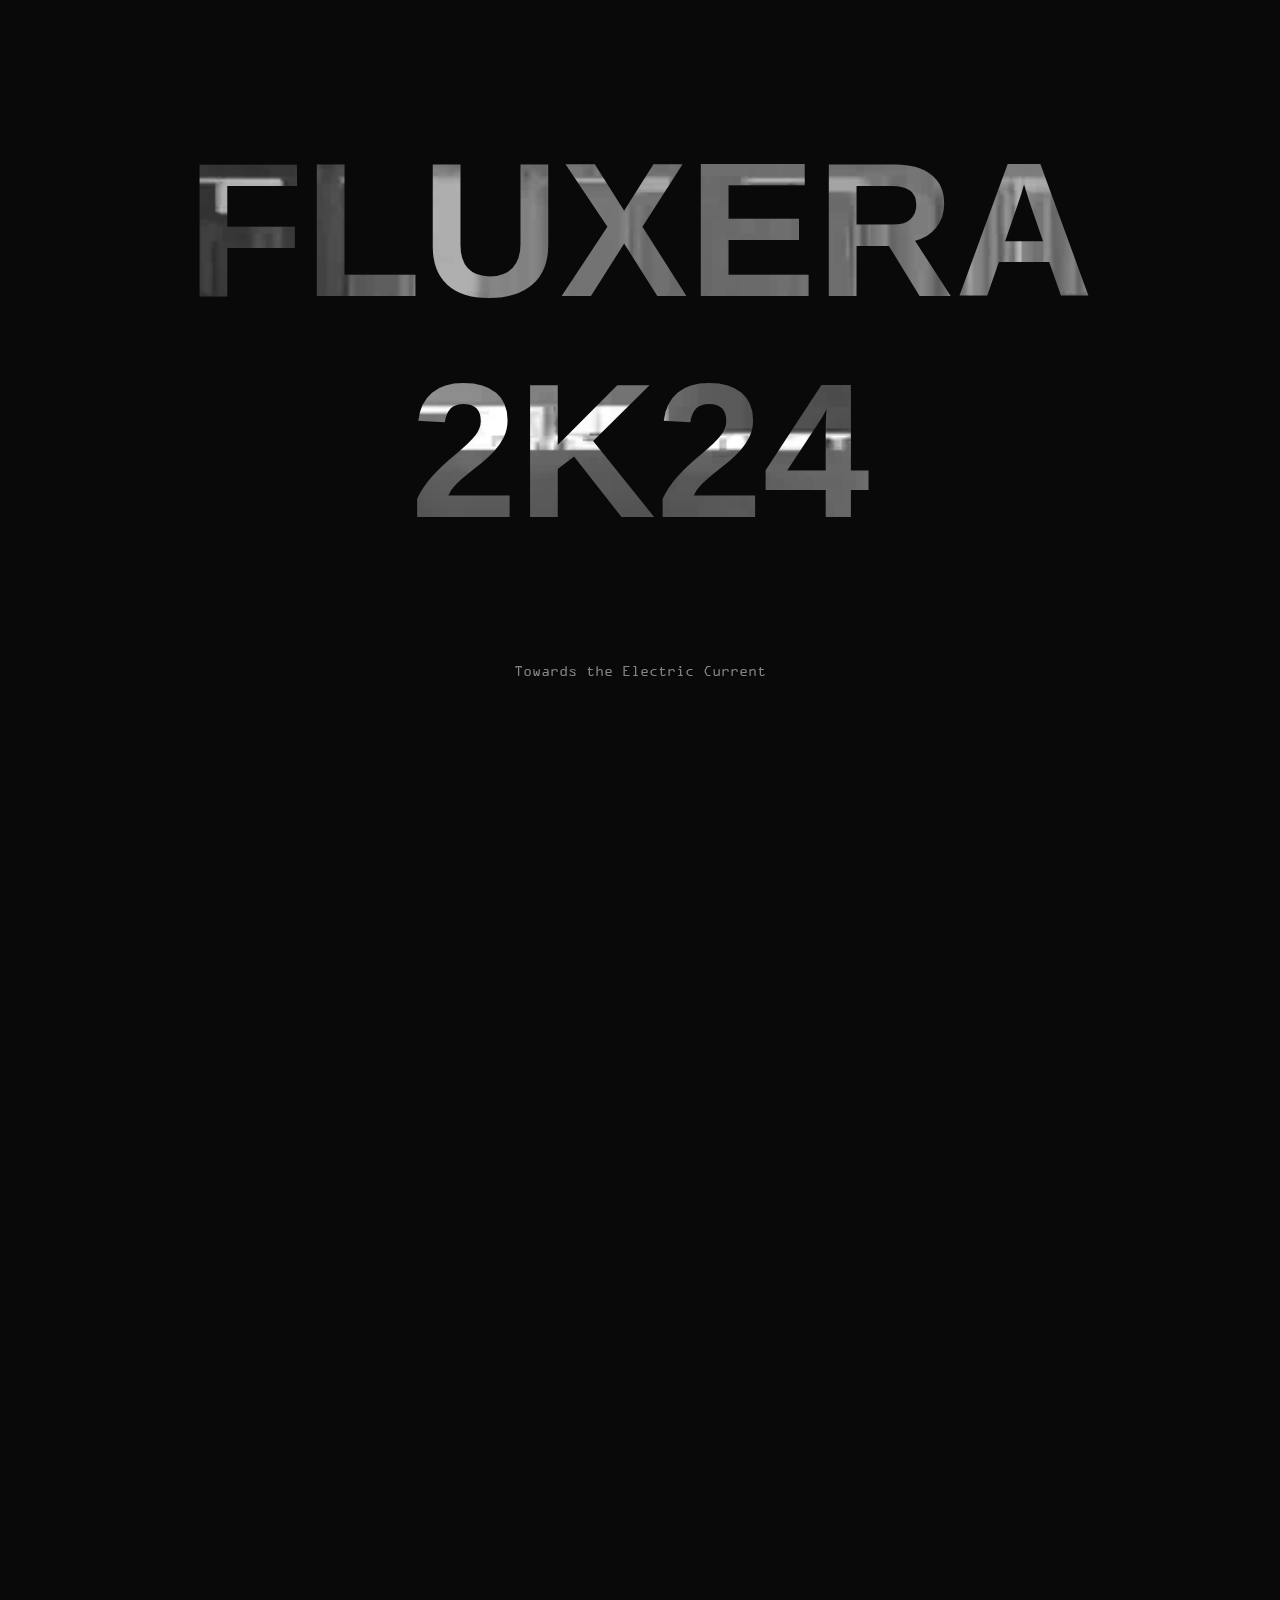
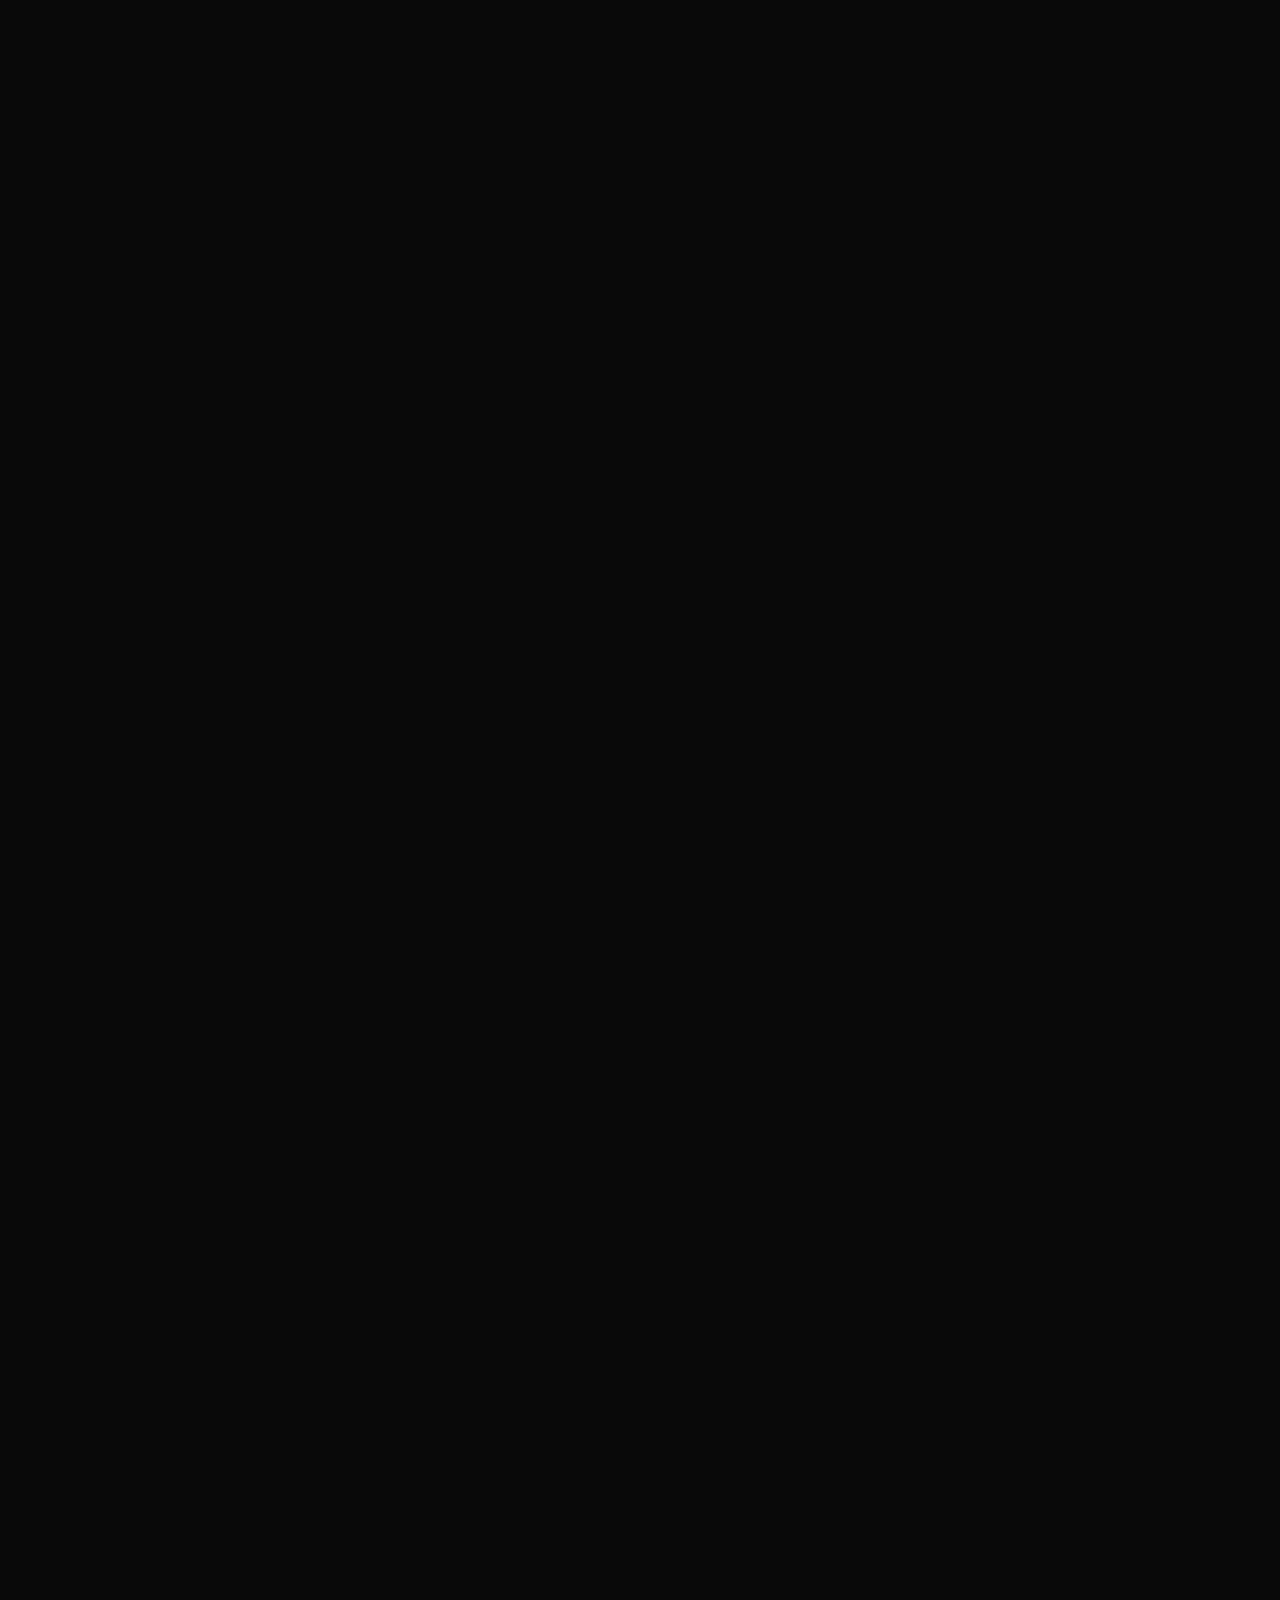
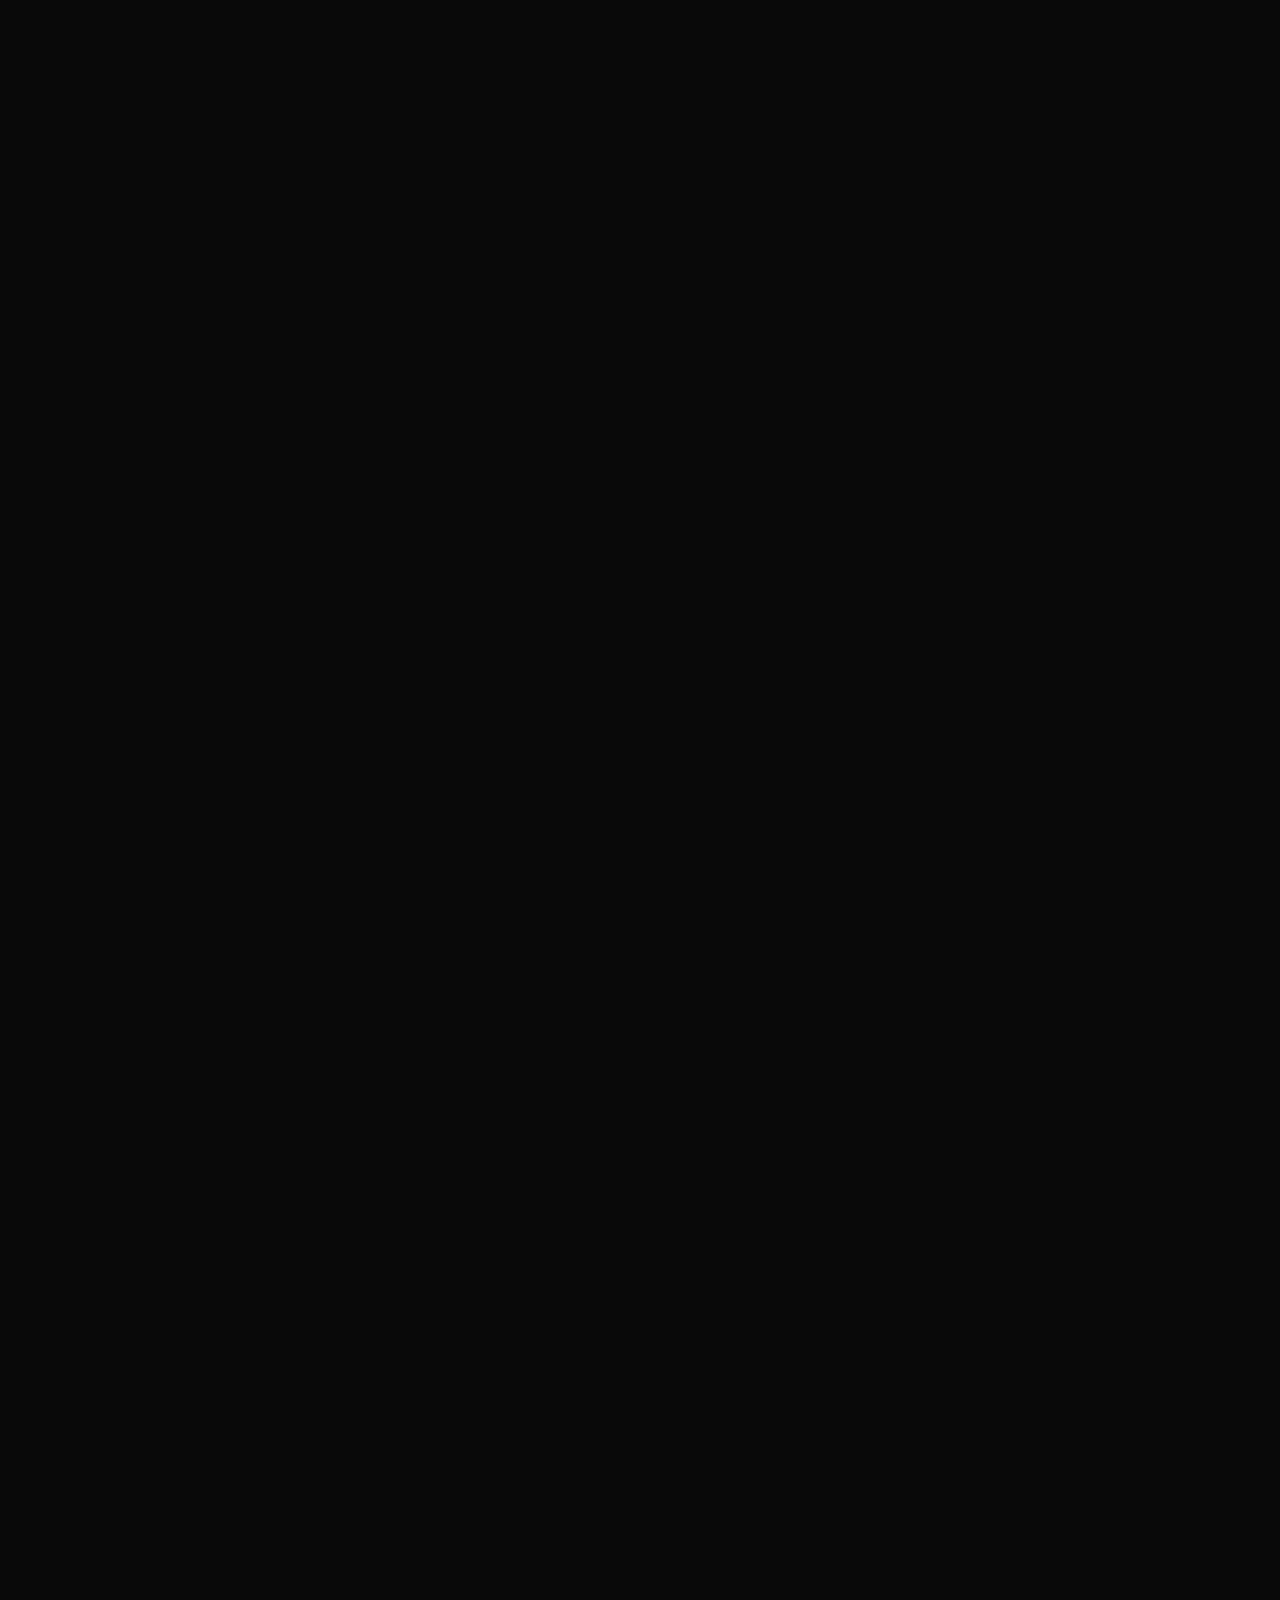
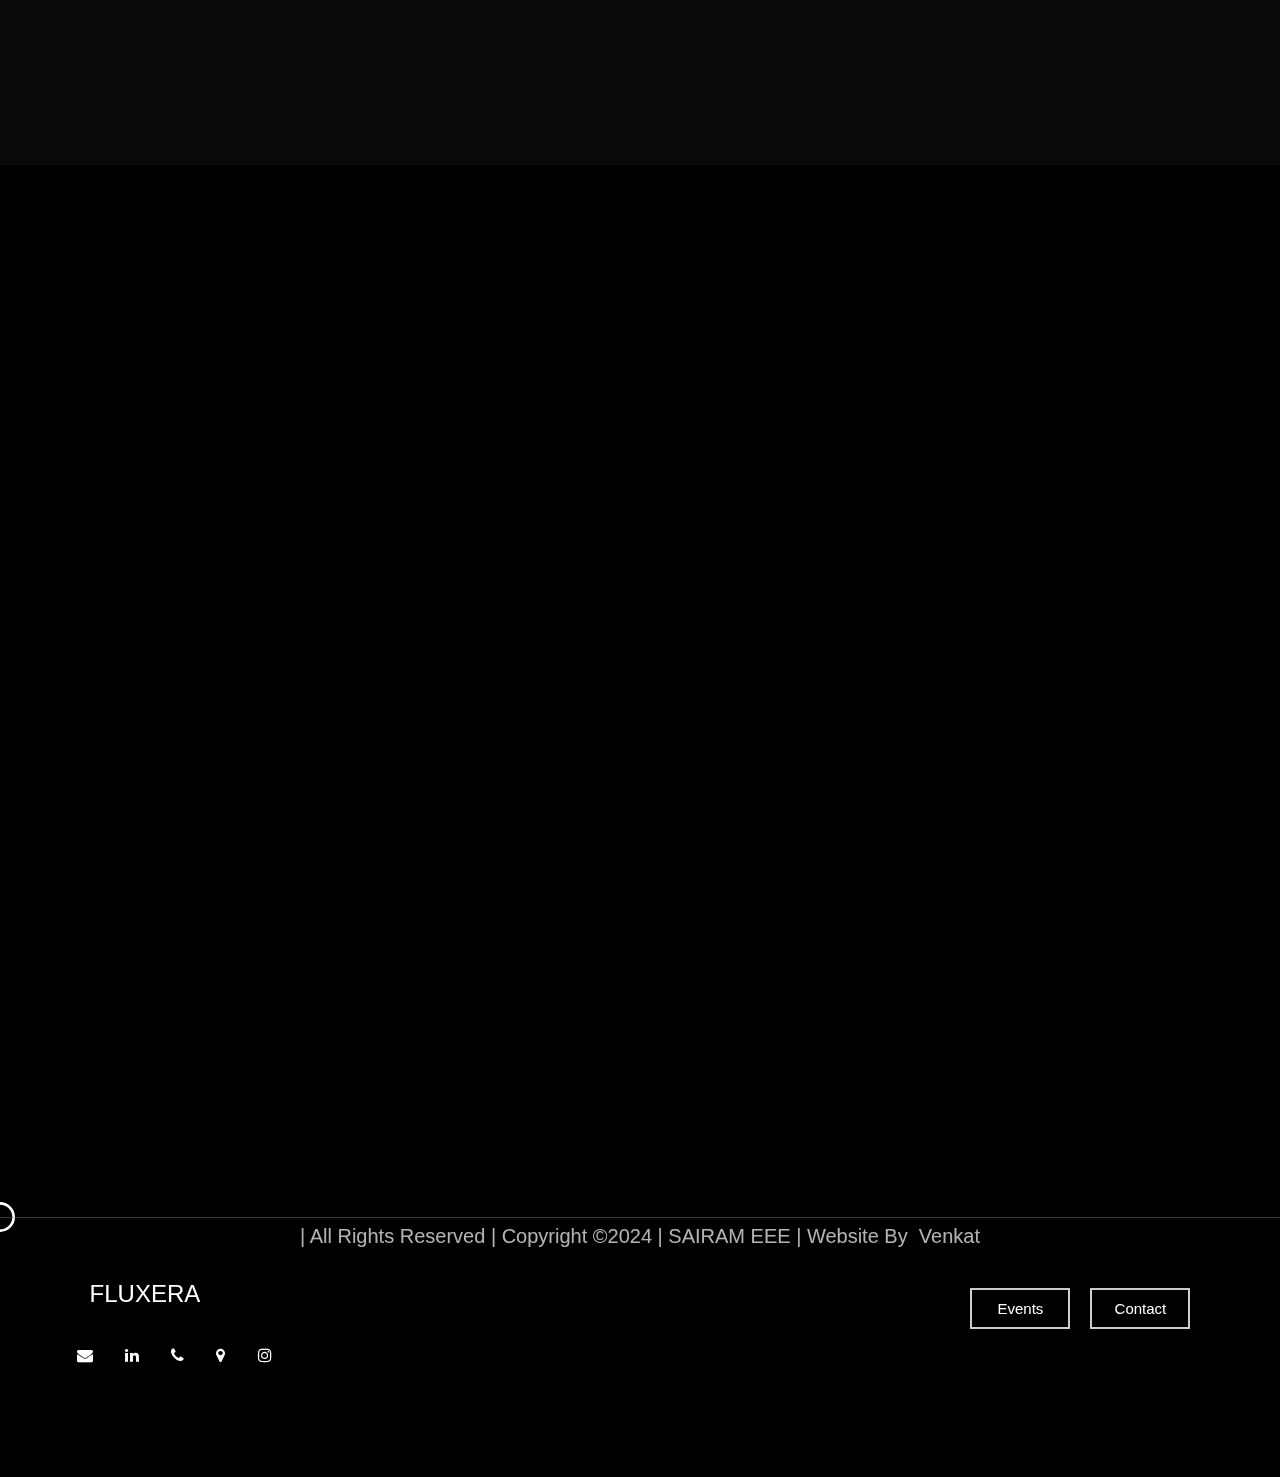
==== index.html @ 892f2ccd "Update index.html" ====
<!DOCTYPE html> 

<html lang="en">
  <meta charset="UTF-8">
  <meta http-equiv="Content-Type" content="text/html; charset=utf-8">
  <title>FLUXERA</title>
  <meta name="viewport" content="width=device-width, initial-scale=1.0, minimum-scale=1.0, maximum-scale=1.0, user-scalable=no">
  <link rel="icon" type="image/png" href="./SIMP.png" sizes="32x32">
<meta property="og:type" content="website" />
<meta property="og:image:type" content="image/png">
<meta property="og:image:width" content="300">
<meta property="og:image:height" content="200">
<meta property="og:updated_time" content="2022-05-05T23:10:58-06:00" />
<link href="https://fonts.googleapis.com/css2?family=Dancing+Script:wght@700&display=swap" rel="stylesheet">
<link href="https://fonts.googleapis.com/css2?family=Lobster:wght@700&display=swap" rel="stylesheet">
<link href="https://fonts.googleapis.com/css2?family=Comfortaa:wght@700&display=swap" rel="stylesheet">
<link href="https://fonts.googleapis.com/css2?family=Indie+Flower:wght@700&display=swap" rel="stylesheet">
<link href="https://fonts.googleapis.com/css2?family=Permanent+Marker:wght@700&display=swap" rel="stylesheet">
<link href="https://fonts.googleapis.com/css2?family=Great+Vibes:wght@700&display=swap" rel="stylesheet">
<link href="https://fonts.googleapis.com/css2?family=Satisfy:wght@700&display=swap" rel="stylesheet">
<link href="https://fonts.googleapis.com/css2?family=Pacifico:wght@700&display=swap" rel="stylesheet">
<link href="https://fonts.googleapis.com/css2?family=Cookie:wght@700&display=swap" rel="stylesheet">
<link href="https://fonts.googleapis.com/css2?family=Courgette:wght@700&display=swap" rel="stylesheet">
<link href="https://fonts.googleapis.com/css2?family=Caveat:wght@700&display=swap" rel="stylesheet">
<link href="https://fonts.googleapis.com/css2?family=Architects+Daughter:wght@700&display=swap" rel="stylesheet">
<link href="https://fonts.googleapis.com/css2?family=Shadows+Into+Light:wght@700&display=swap" rel="stylesheet">
<link href="https://fonts.googleapis.com/css2?family=Bangers:wght@700&display=swap" rel="stylesheet">
<link href="https://fonts.googleapis.com/css2?family=Fredoka+One:wght@700&display=swap" rel="stylesheet">
<link href="https://fonts.googleapis.com/css2?family=Chewy:wght@700&display=swap" rel="stylesheet">
<link href="https://fonts.googleapis.com/css2?family=Sacramento:wght@700&display=swap" rel="stylesheet">
<link href="https://fonts.googleapis.com/css2?family=Amatic+SC:wght@700&display=swap" rel="stylesheet">
<link href="https://fonts.googleapis.com/css2?family=Kaushan+Script:wght@700&display=swap" rel="stylesheet">
<link href="https://fonts.googleapis.com/css2?family=Merienda:wght@700&display=swap" rel="stylesheet">
</span>


  <head>

    <script src="https://ajax.googleapis.com/ajax/libs/jquery/3.5.1/jquery.min.js"></script>

    <link rel="stylesheet" href="./style_2.css" />
    
    <link href="https://unpkg.com/aos@2.3.1/dist/aos.css" rel="stylesheet">
    <script src="https://unpkg.com/aos@2.3.1/dist/aos.js"></script>

    <link rel="stylesheet" href="./font-awesome.min.css" ><link
    rel="stylesheet"
    href="https://stackpath.bootstrapcdn.com/font-awesome/4.7.0/css/font-awesome.min.css"
  />
  <script src="./baffle.min.js"></script>


 
<script async src="https://www.googletagmanager.com/gtag/js?id=G-BJW100YW4T"></script>
<script>
  
  function gtag(){dataLayer.push(arguments);}
  gtag('js', new Date());
  gtag('config', 'G-BJW100YW4T');
</script>


  </head>

  


<body>
  <script>

    var loading_var = "What The Heck Are You Doing ?!";
    console.log(loading_var);

    setTimeout(() => {
    document.querySelector(".nloader").style.opacity = "0";
    document.querySelector(".nlder").style.opacity = "0";

    document.querySelector(".nlder").style.zIndex = "-45";
    document.querySelector(".nloader").style.zIndex = "-45";
  }, 1500);

  </script>

  <header>
    <div class="top-rectangle-box" id="top-rectangle-box">
      <div class="top-rectangle-box-content">
        <div class="header-container" id="header-container"> 
          
            <a class="logo" href="#">
              <svg id="loid" class="yom hamburger toggler svg3" viewBox="0 0 160 127" xmlns="http://www.w3.org/2000/svg">
                <defs>
                  <filter id="filter0_d_29_6" x="0.5" y="0.5" width="159" height="126.032" filterUnits="userSpaceOnUse" color-interpolation-filters="sRGB">
                    <feFlood flood-opacity="0" result="BackgroundImageFix"/>
                    <feColorMatrix in="SourceAlpha" type="matrix" values="0 0 0 0 0 0 0 0 0 0 0 0 0 0 0 0 0 0 127 0" result="hardAlpha"/>
                    <feOffset dx="3" dy="5"/>
                    <feGaussianBlur stdDeviation="2.5"/>
                    <feComposite in2="hardAlpha" operator="out"/>
                    <feColorMatrix type="matrix" values="0 0 0 0 0 0 0 0 0 0 0 0 0 0 0 0 0 0 0.25 0"/>
                    <feBlend mode="normal" in2="BackgroundImageFix" result="effect1_dropShadow_29_6"/>
                    <feBlend mode="normal" in="SourceGraphic" in2="effect1_dropShadow_29_6" result="shape"/>
                  </filter>
                </defs>
              </svg>
            </a>
            
            <a class="cenl" id="logo_id">FLUXERA</a>
            </a>
          </div>
        </div>
      </div>
    </div>
    
    
  </header>
<section>
  <div class="blurbg" id="blurbg" onclick="cls_b()"></div>
  <div class="cover" id="cover">
    <svg class="svg1" viewBox="0 0 598 208" xmlns="http://www.w3.org/2000/svg" style="display: none;">
      <path d="M65.7872 200.104L63.5027 205.652L63.5378 205.667L63.573 205.68L65.7872 200.104ZM31.5152 177.928L27.3157 182.213L27.3369 182.234L27.3583 182.255L31.5152 177.928ZM8.76324 145.096L3.23975 147.439L3.26133 147.49L3.28385 147.541L8.76324 145.096ZM8.76324 63.304L3.27012 60.8904L3.26137 60.9103L3.25276 60.9303L8.76324 63.304ZM31.8032 30.184L27.6463 25.8574L27.6463 25.8574L31.8032 30.184ZM65.7872 8.29599L68.0299 13.8611L68.0509 13.8527L68.0717 13.8441L65.7872 8.29599ZM140.091 4.83998L141.796 -0.912803L141.796 -0.912805L140.091 4.83998ZM168.891 17.8L165.691 22.8755L165.716 22.891L165.741 22.9062L168.891 17.8ZM191.931 37.96L196.152 42.2243L200 38.4156L196.605 34.1979L191.931 37.96ZM163.707 65.896L159.041 69.6683L163.213 74.8275L167.928 70.1603L163.707 65.896ZM138.363 45.448L135.724 50.8364L135.745 50.8468L135.767 50.8571L138.363 45.448ZM82.4912 43.72L84.7893 49.2625L84.8465 49.2387L84.9032 49.2139L82.4912 43.72ZM62.0432 57.544L66.2859 61.7866L66.3207 61.7519L66.3549 61.7165L62.0432 57.544ZM48.5072 78.28L54.0497 80.5781L54.0594 80.5547L54.0689 80.5311L48.5072 78.28ZM48.5072 130.12L42.9456 132.371L42.9551 132.395L42.9648 132.418L48.5072 130.12ZM62.3312 150.856L58.0886 155.099L58.1234 155.133L58.1587 155.168L62.3312 150.856ZM83.0672 164.392L80.7692 169.934L80.7926 169.944L80.8161 169.954L83.0672 164.392ZM138.939 162.664L141.532 168.075L141.532 168.075L138.939 162.664ZM163.419 143.656L167.639 139.391L163.067 134.867L158.871 139.743L163.419 143.656ZM190.779 170.728L195.407 174.546L198.896 170.318L194.999 166.463L190.779 170.728ZM168.027 190.6L171.227 195.676L171.227 195.676L168.027 190.6ZM139.227 203.56L140.861 209.333L140.897 209.323L140.932 209.313L139.227 203.56ZM107.835 201.88C93.5668 201.88 80.3072 199.414 68.0014 194.528L63.573 205.68C77.3793 211.162 92.1517 213.88 107.835 213.88V201.88ZM68.0717 194.556C55.6828 189.455 44.9006 182.468 35.6722 173.601L27.3583 182.255C37.7139 192.204 49.7797 200.001 63.5027 205.652L68.0717 194.556ZM35.7148 173.643C26.6624 164.771 19.5087 154.455 14.2426 142.651L3.28385 147.541C9.15378 160.697 17.1681 172.269 27.3157 182.213L35.7148 173.643ZM14.2867 142.753C9.24381 130.866 6.69924 118.036 6.69924 104.2H-5.30076C-5.30076 119.548 -2.46933 133.982 3.23975 147.439L14.2867 142.753ZM6.69924 104.2C6.69924 90.1598 9.24815 77.3442 14.2737 65.6777L3.25276 60.9303C-2.47367 74.2238 -5.30076 88.6721 -5.30076 104.2H6.69924ZM14.2564 65.7176C19.5147 53.7504 26.7456 43.3639 35.9602 34.5106L27.6463 25.8574C17.2769 35.8201 9.14778 47.5136 3.27012 60.8904L14.2564 65.7176ZM35.9602 34.5106C45.1872 25.6455 55.8618 18.7647 68.0299 13.8611L63.5446 2.73088C49.9847 8.1953 38.0033 15.9065 27.6463 25.8574L35.9602 34.5106ZM68.0717 13.8441C80.3598 8.78427 93.5948 6.23199 107.835 6.23199V-5.76801C92.1237 -5.76801 77.3267 -2.94429 63.5027 2.74792L68.0717 13.8441ZM107.835 6.23199C118.411 6.23199 128.588 7.68959 138.387 10.5928L141.796 -0.912805C130.858 -4.15361 119.531 -5.76801 107.835 -5.76801V6.23199ZM138.387 10.5928C148.247 13.5142 157.341 17.6111 165.691 22.8755L172.091 12.7244C162.778 6.85292 152.672 2.30977 141.796 -0.912803L138.387 10.5928ZM165.741 22.9062C174.213 28.1338 181.37 34.4073 187.257 41.722L196.605 34.1979C189.821 25.7687 181.618 18.6021 172.042 12.6938L165.741 22.9062ZM187.71 33.6956L159.486 61.6317L167.928 70.1603L196.152 42.2243L187.71 33.6956ZM168.373 62.1237C160.568 52.4703 151.432 45.0658 140.96 40.0389L135.767 50.8571C144.494 55.0462 152.254 61.2737 159.041 69.6683L168.373 62.1237ZM141.002 40.0596C130.736 35.0311 119.652 32.536 107.835 32.536V44.536C117.906 44.536 127.175 46.6489 135.724 50.8364L141.002 40.0596ZM107.835 32.536C98.023 32.536 88.7492 34.4198 80.0793 38.2261L84.9032 49.2139C91.9773 46.1081 99.5995 44.536 107.835 44.536V32.536ZM80.1932 38.1775C71.5858 41.7464 64.0787 46.8128 57.7316 53.3715L66.3549 61.7165C71.5277 56.3712 77.6527 52.2215 84.7893 49.2625L80.1932 38.1775ZM57.8006 53.3014C51.434 59.668 46.4905 67.2707 42.9456 76.0288L54.0689 80.5311C57.0519 73.1613 61.1325 66.94 66.2859 61.7866L57.8006 53.3014ZM42.9648 75.9819C39.3687 84.6547 37.6112 94.0856 37.6112 104.2H49.6112C49.6112 95.4984 51.1177 87.6493 54.0497 80.5781L42.9648 75.9819ZM37.6112 104.2C37.6112 114.141 39.3751 123.55 42.9456 132.371L54.0689 127.869C51.1113 120.562 49.6112 112.691 49.6112 104.2H37.6112ZM42.9648 132.418C46.5265 141.008 51.5729 148.583 58.0886 155.099L66.5739 146.613C61.1856 141.225 57.016 134.976 54.0497 127.822L42.9648 132.418ZM58.1587 155.168C64.6684 161.467 72.221 166.39 80.7692 169.934L85.3653 158.85C78.1694 155.866 71.8981 151.765 66.5038 146.544L58.1587 155.168ZM80.8161 169.954C89.6517 173.53 99.159 175.288 109.275 175.288V163.288C100.576 163.288 92.6108 161.782 85.3184 158.83L80.8161 169.954ZM109.275 175.288C120.702 175.288 131.479 172.892 141.532 168.075L136.347 157.253C127.967 161.268 118.969 163.288 109.275 163.288V175.288ZM141.532 168.075C151.545 163.277 160.358 156.412 167.967 147.569L158.871 139.743C152.272 147.412 144.766 153.219 136.347 157.253L141.532 168.075ZM159.199 147.921L186.559 174.993L194.999 166.463L167.639 139.391L159.199 147.921ZM186.151 166.91C180.241 174.074 173.146 180.28 164.827 185.524L171.227 195.676C180.573 189.784 188.646 182.742 195.407 174.546L186.151 166.91ZM164.827 185.524C156.477 190.789 147.383 194.886 137.523 197.807L140.932 209.313C151.808 206.09 161.914 201.547 171.227 195.676L164.827 185.524ZM137.593 197.787C127.958 200.514 118.044 201.88 107.835 201.88V213.88C119.13 213.88 130.145 212.366 140.861 209.333L137.593 197.787ZM249.398 198.952L247.194 204.532L247.224 204.544L247.254 204.556L249.398 198.952ZM207.926 173.032L203.237 169.289L199.749 173.659L203.863 177.446L207.926 173.032ZM231.83 143.08L235.766 138.551L231.043 134.448L227.141 139.337L231.83 143.08ZM265.526 165.544L263.081 171.023L263.139 171.049L263.198 171.074L265.526 165.544ZM321.974 169.576L323.764 175.303L323.845 175.278L323.925 175.25L321.974 169.576ZM336.086 160.648L331.627 156.634L331.57 156.697L331.515 156.762L336.086 160.648ZM333.782 131.272L330.124 136.028L330.183 136.073L330.242 136.116L333.782 131.272ZM308.15 122.344L309.182 116.433L309.171 116.431L308.15 122.344ZM268.118 115.432L269.139 109.519L269.128 109.517L269.116 109.515L268.118 115.432ZM228.95 97.288L224.619 101.439L224.641 101.463L224.663 101.486L228.95 97.288ZM225.206 29.032L220.31 25.5639L220.286 25.5982L220.262 25.6328L225.206 29.032ZM252.566 8.008L254.842 13.5598L254.864 13.5506L254.887 13.5412L252.566 8.008ZM338.966 8.008L337.024 13.685L337.036 13.6888L337.047 13.6927L338.966 8.008ZM378.134 28.744L382.999 32.2569L386.385 27.5683L381.824 24.0122L378.134 28.744ZM355.67 59.848L352.029 64.6166L356.927 68.3566L360.535 63.3609L355.67 59.848ZM259.478 46.6L254.994 42.6138L254.987 42.622L254.979 42.6303L259.478 46.6ZM261.782 72.808L258.085 77.533L258.15 77.5839L258.216 77.6331L261.782 72.808ZM283.958 80.296L284.945 74.3776L284.945 74.3776L283.958 80.296ZM321.974 86.632L320.988 92.5504L321.002 92.5526L321.016 92.5549L321.974 86.632ZM367.191 105.928L363.032 110.253L363.054 110.274L363.076 110.295L367.191 105.928ZM371.798 177.64L376.668 181.146L376.684 181.123L376.7 181.1L371.798 177.64ZM342.134 200.104L344.406 205.657L344.427 205.649L344.448 205.64L342.134 200.104ZM297.206 201.88C281.635 201.88 266.425 199.044 251.543 193.348L247.254 204.556C263.476 210.764 280.138 213.88 297.206 213.88V201.88ZM251.603 193.372C236.725 187.494 223.534 179.245 211.99 168.618L203.863 177.446C216.511 189.091 230.968 198.122 247.194 204.532L251.603 193.372ZM212.616 176.775L236.52 146.823L227.141 139.337L203.237 169.289L212.616 176.775ZM227.895 147.609C239.921 158.058 251.648 165.919 263.081 171.023L267.972 160.065C257.901 155.569 247.164 148.454 235.766 138.551L227.895 147.609ZM263.198 171.074C274.893 175.998 287.206 178.456 300.086 178.456V166.456C288.775 166.456 278.048 164.306 267.855 160.014L263.198 171.074ZM300.086 178.456C308.963 178.456 316.892 177.45 323.764 175.303L320.185 163.849C314.769 165.542 308.106 166.456 300.086 166.456V178.456ZM323.925 175.25C330.799 172.887 336.523 169.399 340.658 164.534L331.515 156.762C329.122 159.577 325.438 162.041 320.024 163.902L323.925 175.25ZM340.546 164.662C344.998 159.716 347.27 153.773 347.27 147.112H335.27C335.27 150.819 334.087 153.9 331.627 156.634L340.546 164.662ZM347.27 147.112C347.27 138.546 344.06 131.351 337.323 126.428L330.242 136.116C333.489 138.489 335.27 141.854 335.27 147.112H347.27ZM337.441 126.516C331.246 121.751 321.49 118.582 309.182 116.433L307.118 128.255C319.003 130.33 326.334 133.113 330.124 136.028L337.441 126.516ZM309.171 116.431L269.139 109.519L267.098 121.345L307.13 128.257L309.171 116.431ZM269.116 109.515C252.854 106.775 241.114 101.135 233.238 93.0902L224.663 101.486C234.835 111.873 249.207 118.329 267.121 121.349L269.116 109.515ZM233.282 93.1366C225.676 85.199 221.702 74.8599 221.702 61.576H209.702C209.702 77.4761 214.561 90.945 224.619 101.439L233.282 93.1366ZM221.702 61.576C221.702 50.1634 224.581 40.5328 230.151 32.4312L220.262 25.6328C213.16 35.9632 209.702 48.0286 209.702 61.576H221.702ZM230.103 32.5001C235.895 24.3225 244.052 17.9818 254.842 13.5598L250.291 2.45616C237.657 7.63423 227.574 15.3095 220.31 25.5639L230.103 32.5001ZM254.887 13.5412C265.89 8.92706 279.177 6.51999 294.902 6.51999V-5.48001C277.988 -5.48001 263.051 -2.89508 250.246 2.47483L254.887 13.5412ZM294.902 6.51999C308.998 6.51999 323.03 8.89753 337.024 13.685L340.909 2.33101C325.719 -2.86554 310.375 -5.48001 294.902 -5.48001V6.51999ZM337.047 13.6927C351.247 18.4874 363.693 25.093 374.445 33.4758L381.824 24.0122C369.92 14.731 356.254 7.51255 340.886 2.32332L337.047 13.6927ZM373.27 25.231L350.806 56.3351L360.535 63.3609L382.999 32.2569L373.27 25.231ZM359.312 55.0794C337.409 38.3534 314.947 29.656 292.022 29.656V41.656C311.722 41.656 331.692 49.0866 352.029 64.6166L359.312 55.0794ZM292.022 29.656C284.041 29.656 276.824 30.677 270.483 32.8638L274.394 44.2082C279.189 42.555 285.028 41.656 292.022 41.656V29.656ZM270.483 32.8638C264.202 35.0294 258.913 38.2051 254.994 42.6138L263.963 50.5862C266.188 48.0829 269.539 45.8826 274.394 44.2082L270.483 32.8638ZM254.979 42.6303C251.072 47.0585 249.158 52.4314 249.158 58.408H261.158C261.158 55.1685 262.125 52.6695 263.978 50.5697L254.979 42.6303ZM249.158 58.408C249.158 66.1948 252.063 72.8206 258.085 77.533L265.48 68.083C262.67 65.8833 261.158 62.9092 261.158 58.408H249.158ZM258.216 77.6331C263.813 81.7698 272.375 84.4482 282.972 86.2144L284.945 74.3776C274.806 72.6878 268.584 70.3742 265.349 67.9829L258.216 77.6331ZM282.972 86.2144L320.988 92.5504L322.961 80.7136L284.945 74.3776L282.972 86.2144ZM321.016 92.5549C340.513 95.7116 354.254 101.812 363.032 110.253L371.349 101.603C360.159 90.8436 343.756 84.0804 322.933 80.7091L321.016 92.5549ZM363.076 110.295C371.69 118.413 376.166 129.226 376.166 143.368H388.166C388.166 126.406 382.659 112.259 371.305 101.561L363.076 110.295ZM376.166 143.368C376.166 155.301 373.03 165.491 366.897 174.18L376.7 181.1C384.391 170.205 388.166 157.547 388.166 143.368H376.166ZM366.929 174.134C360.773 182.684 351.847 189.542 339.821 194.568L344.448 205.64C358.15 199.914 369 191.796 376.668 181.146L366.929 174.134ZM339.863 194.551C328.074 199.373 313.904 201.88 297.206 201.88V213.88C315.069 213.88 330.851 211.203 344.406 205.657L339.863 194.551ZM471.406 200.104L469.121 205.652L469.157 205.667L469.192 205.68L471.406 200.104ZM437.134 177.928L432.934 182.213L432.956 182.234L432.977 182.255L437.134 177.928ZM414.382 145.096L408.858 147.439L408.88 147.49L408.903 147.541L414.382 145.096ZM414.382 63.304L408.889 60.8904L408.88 60.9103L408.872 60.9303L414.382 63.304ZM437.422 30.184L433.265 25.8574L433.265 25.8574L437.422 30.184ZM471.406 8.29599L473.649 13.8611L473.67 13.8527L473.69 13.8441L471.406 8.29599ZM545.71 4.83998L547.415 -0.912803L547.415 -0.912805L545.71 4.83998ZM574.51 17.8L571.31 22.8755L571.335 22.891L571.359 22.9062L574.51 17.8ZM597.55 37.96L601.771 42.2243L605.619 38.4156L602.224 34.1979L597.55 37.96ZM569.326 65.896L564.66 69.6683L568.832 74.8275L573.547 70.1603L569.326 65.896ZM543.982 45.448L541.343 50.8364L541.364 50.8468L541.386 50.8571L543.982 45.448ZM488.11 43.72L490.408 49.2625L490.465 49.2387L490.522 49.2139L488.11 43.72ZM467.662 57.544L471.905 61.7866L471.939 61.7519L471.974 61.7165L467.662 57.544ZM454.126 78.28L459.668 80.5781L459.678 80.5547L459.688 80.5311L454.126 78.28ZM454.126 130.12L448.564 132.371L448.574 132.395L448.584 132.418L454.126 130.12ZM467.95 150.856L463.707 155.099L463.742 155.133L463.777 155.168L467.95 150.856ZM488.686 164.392L486.388 169.934L486.411 169.944L486.435 169.954L488.686 164.392ZM544.558 162.664L547.151 168.075L547.151 168.075L544.558 162.664ZM569.038 143.656L573.258 139.391L568.686 134.867L564.49 139.743L569.038 143.656ZM596.398 170.728L601.026 174.546L604.514 170.318L600.618 166.463L596.398 170.728ZM573.646 190.6L576.846 195.676L576.846 195.676L573.646 190.6ZM544.846 203.56L546.48 209.333L546.515 209.323L546.551 209.313L544.846 203.56ZM513.454 201.88C499.186 201.88 485.926 199.414 473.62 194.528L469.192 205.68C482.998 211.162 497.77 213.88 513.454 213.88V201.88ZM473.69 194.556C461.302 189.455 450.519 182.468 441.291 173.601L432.977 182.255C443.333 192.204 455.398 200.001 469.121 205.652L473.69 194.556ZM441.334 173.643C432.281 164.771 425.127 154.455 419.861 142.651L408.903 147.541C414.773 160.697 422.787 172.269 432.934 182.213L441.334 173.643ZM419.905 142.753C414.863 130.866 412.318 118.036 412.318 104.2H400.318C400.318 119.548 403.149 133.982 408.858 147.439L419.905 142.753ZM412.318 104.2C412.318 90.1598 414.867 77.3442 419.892 65.6777L408.872 60.9303C403.145 74.2238 400.318 88.6721 400.318 104.2H412.318ZM419.875 65.7176C425.133 53.7504 432.364 43.3639 441.579 34.5106L433.265 25.8574C422.896 35.8201 414.767 47.5136 408.889 60.8904L419.875 65.7176ZM441.579 34.5106C450.806 25.6455 461.48 18.7647 473.649 13.8611L469.163 2.73088C455.603 8.1953 443.622 15.9065 433.265 25.8574L441.579 34.5106ZM473.69 13.8441C485.979 8.78427 499.214 6.23199 513.454 6.23199V-5.76801C497.742 -5.76801 482.945 -2.94429 469.121 2.74792L473.69 13.8441ZM513.454 6.23199C524.03 6.23199 534.207 7.68959 544.005 10.5928L547.415 -0.912805C536.477 -4.15361 525.15 -5.76801 513.454 -5.76801V6.23199ZM544.005 10.5928C553.865 13.5142 562.96 17.6111 571.31 22.8755L577.71 12.7244C568.396 6.85292 558.291 2.30977 547.415 -0.912803L544.005 10.5928ZM571.359 22.9062C579.832 28.1338 586.988 34.4073 592.876 41.722L602.224 34.1979C595.44 25.7687 587.236 18.6021 577.661 12.6938L571.359 22.9062ZM593.329 33.6956L565.105 61.6317L573.547 70.1603L601.771 42.2243L593.329 33.6956ZM573.992 62.1237C566.187 52.4703 557.051 45.0658 546.578 40.0389L541.386 50.8571C550.113 55.0462 557.873 61.2737 564.66 69.6683L573.992 62.1237ZM546.621 40.0596C536.355 35.0311 525.271 32.536 513.454 32.536V44.536C523.525 44.536 532.793 46.6489 541.343 50.8364L546.621 40.0596ZM513.454 32.536C503.642 32.536 494.368 34.4198 485.698 38.2261L490.522 49.2139C497.596 46.1081 505.218 44.536 513.454 44.536V32.536ZM485.812 38.1775C477.205 41.7464 469.697 46.8128 463.35 53.3715L471.974 61.7165C477.146 56.3712 483.271 52.2215 490.408 49.2625L485.812 38.1775ZM463.419 53.3014C457.053 59.668 452.109 67.2707 448.564 76.0288L459.688 80.5311C462.671 73.1613 466.751 66.94 471.905 61.7866L463.419 53.3014ZM448.584 75.9819C444.987 84.6547 443.23 94.0856 443.23 104.2H455.23C455.23 95.4984 456.736 87.6493 459.668 80.5781L448.584 75.9819ZM443.23 104.2C443.23 114.141 444.994 123.55 448.564 132.371L459.688 127.869C456.73 120.562 455.23 112.691 455.23 104.2H443.23ZM448.584 132.418C452.145 141.008 457.192 148.583 463.707 155.099L472.193 146.613C466.804 141.225 462.635 134.976 459.668 127.822L448.584 132.418ZM463.777 155.168C470.287 161.467 477.84 166.39 486.388 169.934L490.984 158.85C483.788 155.866 477.517 151.765 472.123 146.544L463.777 155.168ZM486.435 169.954C495.27 173.53 504.778 175.288 514.894 175.288V163.288C506.194 163.288 498.229 161.782 490.937 158.83L486.435 169.954ZM514.894 175.288C526.321 175.288 537.098 172.892 547.151 168.075L541.965 157.253C533.586 161.268 524.587 163.288 514.894 163.288V175.288ZM547.151 168.075C557.163 163.277 565.977 156.412 573.586 147.569L564.49 139.743C557.891 147.412 550.385 153.219 541.965 157.253L547.151 168.075ZM564.818 147.921L592.178 174.993L600.618 166.463L573.258 139.391L564.818 147.921ZM591.77 166.91C585.859 174.074 578.765 180.28 570.446 185.524L576.846 195.676C586.191 189.784 594.265 182.742 601.026 174.546L591.77 166.91ZM570.446 185.524C562.096 190.789 553.001 194.886 543.141 197.807L546.551 209.313C557.427 206.09 567.532 201.547 576.846 195.676L570.446 185.524ZM543.212 197.787C533.577 200.514 523.663 201.88 513.454 201.88V213.88C524.749 213.88 535.763 212.366 546.48 209.333L543.212 197.787Z"></path>
    </svg>
    <svg class="svg2" viewBox="0 0 598 208" xmlns="http://www.w3.org/2000/svg" style="display: none;">
      <path d="M107.835 207.88C92.8592 207.88 78.8432 205.288 65.7872 200.104C52.7312 194.728 41.3072 187.336 31.5152 177.928C21.9152 168.52 14.3312 157.576 8.76324 145.096C3.38724 132.424 0.699238 118.792 0.699238 104.2C0.699238 89.416 3.38724 75.784 8.76324 63.304C14.3312 50.632 22.0112 39.592 31.8032 30.184C41.5952 20.776 52.9232 13.48 65.7872 8.29599C78.8432 2.91999 92.8592 0.231993 107.835 0.231993C118.971 0.231993 129.723 1.76799 140.091 4.83998C150.459 7.91199 160.059 12.232 168.891 17.8C177.915 23.368 185.595 30.088 191.931 37.96L163.707 65.896C156.411 56.872 147.963 50.056 138.363 45.448C128.955 40.84 118.779 38.536 107.835 38.536C98.8112 38.536 90.3632 40.264 82.4912 43.72C74.6192 46.984 67.8032 51.592 62.0432 57.544C56.2832 63.304 51.7712 70.216 48.5072 78.28C45.2432 86.152 43.6112 94.792 43.6112 104.2C43.6112 113.416 45.2432 122.056 48.5072 130.12C51.7712 137.992 56.3792 144.904 62.3312 150.856C68.2832 156.616 75.1952 161.128 83.0672 164.392C91.1312 167.656 99.8672 169.288 109.275 169.288C119.835 169.288 129.723 167.08 138.939 162.664C148.155 158.248 156.315 151.912 163.419 143.656L190.779 170.728C184.443 178.408 176.859 185.032 168.027 190.6C159.195 196.168 149.595 200.488 139.227 203.56C129.051 206.44 118.587 207.88 107.835 207.88ZM297.206 207.88C280.886 207.88 264.95 204.904 249.398 198.952C233.846 192.808 220.022 184.168 207.926 173.032L231.83 143.08C243.542 153.256 254.774 160.744 265.526 165.544C276.47 170.152 287.99 172.456 300.086 172.456C308.534 172.456 315.83 171.496 321.974 169.576C328.118 167.464 332.822 164.488 336.086 160.648C339.542 156.808 341.27 152.296 341.27 147.112C341.27 140.2 338.774 134.92 333.782 131.272C328.79 127.432 320.246 124.456 308.15 122.344L268.118 115.432C251.03 112.552 237.974 106.504 228.95 97.288C220.118 88.072 215.702 76.168 215.702 61.576C215.702 49.096 218.87 38.248 225.206 29.032C231.734 19.816 240.854 12.808 252.566 8.008C264.47 3.01599 278.582 0.519989 294.902 0.519989C309.686 0.519989 324.374 3.01599 338.966 8.008C353.75 13 366.806 19.912 378.134 28.744L355.67 59.848C334.55 43.72 313.334 35.656 292.022 35.656C284.534 35.656 278.006 36.616 272.438 38.536C266.87 40.456 262.55 43.144 259.478 46.6C256.598 49.864 255.158 53.8 255.158 58.408C255.158 64.552 257.366 69.352 261.782 72.808C266.198 76.072 273.59 78.568 283.958 80.296L321.974 86.632C342.134 89.896 357.206 96.328 367.191 105.928C377.174 115.336 382.166 127.816 382.166 143.368C382.166 156.424 378.71 167.848 371.798 177.64C364.886 187.24 354.998 194.728 342.134 200.104C329.462 205.288 314.486 207.88 297.206 207.88ZM513.454 207.88C498.478 207.88 484.462 205.288 471.406 200.104C458.35 194.728 446.926 187.336 437.134 177.928C427.534 168.52 419.95 157.576 414.382 145.096C409.006 132.424 406.318 118.792 406.318 104.2C406.318 89.416 409.006 75.784 414.382 63.304C419.95 50.632 427.63 39.592 437.422 30.184C447.214 20.776 458.542 13.48 471.406 8.29599C484.462 2.91999 498.478 0.231993 513.454 0.231993C524.59 0.231993 535.342 1.76799 545.71 4.83998C556.078 7.91199 565.678 12.232 574.51 17.8C583.534 23.368 591.214 30.088 597.55 37.96L569.326 65.896C562.03 56.872 553.582 50.056 543.982 45.448C534.574 40.84 524.398 38.536 513.454 38.536C504.43 38.536 495.982 40.264 488.11 43.72C480.238 46.984 473.422 51.592 467.662 57.544C461.902 63.304 457.39 70.216 454.126 78.28C450.862 86.152 449.23 94.792 449.23 104.2C449.23 113.416 450.862 122.056 454.126 130.12C457.39 137.992 461.998 144.904 467.95 150.856C473.902 156.616 480.814 161.128 488.686 164.392C496.75 167.656 505.486 169.288 514.894 169.288C525.454 169.288 535.342 167.08 544.558 162.664C553.774 158.248 561.934 151.912 569.038 143.656L596.398 170.728C590.062 178.408 582.478 185.032 573.646 190.6C564.814 196.168 555.214 200.488 544.846 203.56C534.67 206.44 524.206 207.88 513.454 207.88Z" fill="white"></path>
    </svg>
    <div class="curtain"></div>
  </div>

  <link rel="preload" as="font" href="./OCRAq.TTF" type="font/TTF" crossorigin="anonymous">

  <div class="baff">
    <a class="bafte" id="quote" data-aos="fade" data-aos-duration="2000" data-aos-delay="2500" data-aos-once="true">Towards the Electric Current</a>

  </div>

  <script> 
    var countDownDate = new Date("SEP 17, 2024 00:00:00").getTime();
    var ctt = "-- none --"

    var x = setInterval(function() {
    
      var now = new Date().getTime();
    
      var distance = countDownDate - now;
    
      var days = Math.floor(distance / (1000 * 60 * 60 * 24));
      var hours = Math.floor((distance % (1000 * 60 * 60 * 24)) / (1000 * 60 * 60));
      var minutes = Math.floor((distance % (1000 * 60 * 60)) / (1000 * 60));
    
      ctt = "<b>"+ days + "days " + hours + "hrs "
      + minutes + "mins</b> Left";
    
      if (distance < 0) {
        clearInterval(x);
        ctt = "The Event Was Grand !";
      }
    }, 20000);
    
       
    var text = ["Proud EEE Department", "Symposium", "", "Scroll Down Gently", "Website By EEE", "Power of Current"];
    var counter = 0;
    var elem = document.getElementById("quote");
    var inst = setInterval(change, 7000);
      
    
    

    function change() {
      if (counter == 2){
        elem.innerHTML = ctt;
      }
      else{
        elem.innerHTML = text[counter];
      }
        counter++;
        const b = baffle('.bafte');

        b.set({
          character: '>▓▒ /█▒</ >▒░>▒ █<░ ░█▒░> ▓░/▒ ▒>░ █<▒▓ ▓▒>░',
          speed: 120
        });
        
    b.reveal(3000);

      if (counter >= text.length) {
        counter = 0;
        
    }
}

  </script>
  
  <div class="main-title" ><a class="bigg clip " data-aos="zoom-out" data-aos-duration="2400" data-aos-delay="1600">FLUXERA <br> 2K24<br><br></a></div>
  
  <div class="bg" >
    <div class="bg-wrap none" id="bg-wrap">
      <svg class="svgcol" viewBox="0 0 100 100" preserveAspectRatio="xMidYMid slice">
      <defs>
      <radialGradient id="Gradient1" cx="50%" cy="50%" fx="0.441602%" fy="50%" r=".5"><animate attributeName="fx" dur="34s" values="0%;3%;0%" repeatCount="indefinite"></animate><stop offset="0%" stop-color="rgba(255, 0, 255, 1)"></stop><stop offset="100%" stop-color="rgba(255, 0, 255, 0)"></stop></radialGradient>
      <radialGradient id="Gradient2" cx="50%" cy="50%" fx="2.68147%" fy="50%" r=".5"><animate attributeName="fx" dur="23.5s" values="0%;3%;0%" repeatCount="indefinite"></animate><stop offset="0%" stop-color="rgba(255, 255, 0, 1)"></stop><stop offset="100%" stop-color="rgba(255, 255, 0, 0)"></stop></radialGradient>
      <radialGradient id="Gradient3" cx="50%" cy="50%" fx="0.836536%" fy="50%" r=".5"><animate attributeName="fx" dur="21.5s" values="0%;3%;0%" repeatCount="indefinite"></animate><stop offset="0%" stop-color="rgba(0, 255, 255, 1)"></stop><stop offset="100%" stop-color="rgba(0, 255, 255, 0)"></stop></radialGradient>
      <radialGradient id="Gradient4" cx="50%" cy="50%" fx="4.56417%" fy="50%" r=".5"><animate attributeName="fx" dur="23s" values="0%;5%;0%" repeatCount="indefinite"></animate><stop offset="0%" stop-color="rgba(0, 255, 0, 1)"></stop><stop offset="100%" stop-color="rgba(0, 255, 0, 0)"></stop></radialGradient>
      <radialGradient id="Gradient5" cx="50%" cy="50%" fx="2.65405%" fy="50%" r=".5"><animate attributeName="fx" dur="24.5s" values="0%;5%;0%" repeatCount="indefinite"></animate><stop offset="0%" stop-color="rgba(0,0,255, 1)"></stop><stop offset="100%" stop-color="rgba(0,0,255, 0)"></stop></radialGradient>
      <radialGradient id="Gradient6" cx="50%" cy="50%" fx="0.981338%" fy="50%" r=".5"><animate attributeName="fx" dur="25.5s" values="0%;5%;0%" repeatCount="indefinite"></animate><stop offset="0%" stop-color="rgba(255,0,0, 1)"></stop><stop offset="100%" stop-color="rgba(255,0,0, 0)"></stop></radialGradient>
      </defs>
      <rect x="13.744%" y="1.18473%" width="100%" height="100%" fill="url(#Gradient1)" transform="rotate(334.41 50 50)"><animate attributeName="x" dur="20s" values="25%;0%;25%" repeatCount="indefinite"></animate><animate attributeName="y" dur="21s" values="0%;25%;0%" repeatCount="indefinite"></animate><animateTransform attributeName="transform" type="rotate" from="0 50 50" to="360 50 50" dur="7s" repeatCount="indefinite"></animateTransform></rect>
      <rect x="-2.17916%" y="35.4267%" width="100%" height="100%" fill="url(#Gradient2)" transform="rotate(255.072 50 50)"><animate attributeName="x" dur="23s" values="-25%;0%;-25%" repeatCount="indefinite"></animate><animate attributeName="y" dur="24s" values="0%;50%;0%" repeatCount="indefinite"></animate><animateTransform attributeName="transform" type="rotate" from="0 50 50" to="360 50 50" dur="12s" repeatCount="indefinite"></animateTransform>
      </rect>
      <rect x="9.00483%" y="14.5733%" width="100%" height="100%" fill="url(#Gradient3)" transform="rotate(139.903 50 50)"><animate attributeName="x" dur="25s" values="0%;25%;0%" repeatCount="indefinite"></animate><animate attributeName="y" dur="12s" values="0%;25%;0%" repeatCount="indefinite"></animate><animateTransform attributeName="transform" type="rotate" from="360 50 50" to="0 50 50" dur="9s" repeatCount="indefinite"></animateTransform>
      </rect>
      </svg>
    </div>  
  
    <div class="lines" ></div> 


  </section> 
  </body>
  <div class="custom-cursor"></div>
</div>

<section class="s0"><div class="container">
  <div class="text-wrapper">
      <div class="text-1 text"> Department of Electrical & Electronics Engineering</div>
      <br>
      <div class="text-2 text dh">Present</div>
      </div>
</div></section>


<section class="section s1" id="About">
  <div class="about" style="overflow-x: hidden;">
    <div class="topic-head"  data-aos="zoom-in" data-aos-duration="400" >About</div>
    <div class="topic" >
      <div class="topi t0" >
        <div class="topic-img-con " data-aos="fade-right"  data-aos-duration="700" >
          <div class="topic-img-con tic1">
            <div class="top-pic p1"></div>
          </div>
        </div>
        <div class="topic-desc" data-aos="fade-in"  data-aos-duration="900"  >Sri Sairam Engineering College is dedicated to excellence in education, consistently achieving milestones that underscore its leadership in creating technologically proficient and socially responsible professionals. With a strong focus on interdisciplinary learning and extracurricular growth, the college nurtures future leaders and innovators poised to make a positive global impact. Our mission is to provide world-class technical education and research opportunities within a technologically advanced and ethically driven environment, fostering continuous improvement in both infrastructure and student development to meet the evolving needs of society.</div>
      </div>
      <br>
      <div class="topi t1" >
        <div class="topic-img-con" data-aos="fade-left"  data-aos-duration="700"><div class="topic-img-con tic1 tic2"></div><div class="top-pic p2"></div></div>
        <div class="topic-desc" data-aos="fade-in"  data-aos-duration="900"  >The Electrical and Electronics Engineering department of Sri Sairam Engineering College is at the center of a dynamic, student-centered learning environment where learning is an experience. Here, cutting-edge technologies and practical experiences are used to guide you through an exciting educational journey led by enthusiastic faculty members. Our goal is to pique your interest and give you the tools you need to succeed in a world that is changing quickly. We're here to support your development not only as an engineer but also as a leader, inventor, and problem-solver prepared to positively influence society.</div>
      </div>
      <div class="topi t0"  >
        <div class="topic-img-con" data-aos="fade-right"  data-aos-duration="700"><div class="topic-img-con tic1"></div><div class="top-pic p3"></div></div>
        <div class="topic-desc" data-aos="fade-in"  data-aos-duration="900"  >The national-level symposium of the EEE department, FLUXERA 2024, is your opportunity to shine. From showcasing sustainable projects in ( Sustainathhon ) and presenting innovative ideas in ( Electrovate ) to engaging in thought-provoking discussions in Innovative Insights and testing your skills in drone competitions (Aero Quest), technical quizzes (Amp It Up), and thrilling challenges ( Mystery Maze), there's something for everyone.
          These are just some of the exciting events awaiting you at FLUXERA 2024. Join us and let your brilliance shine in this electrifying celebration of innovation and technology!
          </div>
      </div>
    </div>
  </div>
</section>


  

<section id="Events">
  

<div class="events" id="e1"> 

  <div class="topic-head aaaa"  data-aos="zoom-in" data-aos-duration="400" >Events</div>  
    <div class="wrapper" id="rapper" >
      <div class="card" data-aos="fade-out" data-aos-duration="300" data-aos-delay="50" data-aos-anchor="#rapper">
      <img class="imc" src="./AERO.png">
      
      <img class="imd d"src="./DRONE.png">
      <div class="slogan">DRONE EVENT</div>
          <div class="descriptions">
              <h1>AERO QUEST</h1>
              <p>Aero Quest - Witness a thrilling drone competition where 3-person teams battle to lift maximum weight in minimal time. Innovation and power collide as drones push boundaries.....</p>
                <button id="" onClick="reg_view(this.id)"><a href="./drone.html" class="btn">More</a></button>
          </div>
      </div>
      <div class="card" data-aos="zoom-in" data-aos-duration="300" data-aos-delay="100" data-aos-anchor="#rapper">
        <img class="imc" src="./AMP.png">
        
        <img class="imd d" src="./QUIZ.png">
        <div class="slogan">TECHNICAL QUIZ</div>
          <div class="descriptions">
              <h1>AMP - IT- UP</h1>
              <p>Test your EEE expertise in a thrilling team quiz! Compete, win, and showcase your knowledge in Electricals, Electronics, Energies, and Emerging Tech. Multiple rounds, including pen-and-paper, KBC-style, and exciting formats like "Choose Your Topic," "Two Truths and a Lie," Dart Round, and Rapid Fire. Register now!</p>
              <button id="" onClick="reg_view(this.id)"><a href="./quiz.html" class="btn">More</a></button>
          </div>
      </div>
      <div class="card" data-aos="zoom-in" data-aos-duration="300" data-aos-delay="150" data-aos-anchor="#rapper">
        <img class="imc" src="./INTER.png">
        
        <img class="imd d"src="./GD.png">
        <div class="slogan">GROUP DISCUSSION</div>
          <div class="descriptions">
              <h1> INTERACTIVE INSIGHTS </h1>
            <p>Innovative Talk is an individual event where participants showcase their presentation skills, judged on specific parameters. The first round involves presenting an Innovative Talk with a PPT on pre-announced topics. In the second round, participants are grouped into teams, given on-the-spot topics, and time to prepare and present. Top performers will receive prizes.</p>
            <button id="" onClick="reg_view(this.id)"><a href="./GD.html" class="btn">More</a></button>
          </div>
      </div>
    <div class="card" data-aos="zoom-in" data-aos-duration="300" data-aos-delay="200" data-aos-anchor="#rapper">
      <img class="imc" src="./SUS.png">
        
        <img class="imd d"src="./PRO.png">
      <div class="slogan">HACKATHON</div>
          <div class="descriptions">
              <h1>SUSTAINATHHON</h1>
              <p>Sustainathhon is a hackathon challenging participants to create innovative solutions addressing all 17 SDGs. By developing products or prototypes, teams aim to improve quality of life and build a sustainable future.....</p>
              <button id="" onClick="reg_view(this.id)"><a href="./HACK.html" class="btn">More</a></button>
              </button>
          </div>
      </div>
</div>
</div>


<div class="events" id="e1"> 
    <div class="wrapper" id="rapper_2">

    <div class="card" data-aos="zoom-in" data-aos-duration="300" data-aos-delay="250" data-aos-anchor="#rapper_2">
            <img class="imc" src="./ELEC.png">
            <img class="imd d"src="./PAP.png">
            <div class="slogan">PAPER PRESENTATION</div>
              <div class="descriptions">
                  <h1>ELECTROVATE</h1>
                  <p>At "ELECTROVATE," we believe that innovation can drive change and transform the world for the better. That's why we've gathered some of the brightest minds and innovators to showcase their projects that directly address the United Nations Sustainable Development Goals (SDGs) .....</p>
                  <button id="" onClick="reg_view(this.id)"><a href="./PaP.html" class="btn">More</a></button>
                  </button>
              </div>
        </div>

      
      <div class="card" data-aos="zoom-in" data-aos-duration="300" data-aos-delay="100" data-aos-anchor="#rapper_2">
        <img class="imc" src="./MIS.png">
        
        <img class="imd d"src="./ESC.png">
      
        <div class="slogan">ESCAPE ROOM</div>
          <div class="descriptions">
              <h1>MYSTERY MAZE</h1>
              <p>
                Mystery Maze is an immersive escape room experience that challenges you to think critically, work as a team, and unravel intricate puzzles. Get locked in a themed room and race against the clock to find clues, solve riddles, and escape before time runs out. With a variety of thrilling scenarios, Mystery Maze offers an exciting adventure for friends, families, and coworkers alike.
              </p>
              <button id="" onClick="reg_view(this.id)"><a href="./MIS.html" class="btn">More</a>
              </button>
          </div>
      </div>
    <div class="card" data-aos="zoom-in" data-aos-duration="300" data-aos-delay="200" data-aos-anchor="#rapper_2">
      <img class="imc" src="./TES.png">
        
        <img class="imd d"src="./MUS.png">
      
      <div class="slogan">MUSICAL EVENT</div>
          <div class="descriptions">
              <h1>TESER ACT</h1>
              <p>
                Teser_Act is an electrifying fusion of music and cinema, where sound and vision intertwine to create an unforgettable experience. Immerse yourself in a world where melodies come alive on the silver screen and iconic movie moments are reimagined through music......</p>
                <button id="" onClick="reg_view(this.id)"><a href="./TES.html" class="btn">More</a>
                </button>
          </div>
        </div>
  </div>
</div>

</section>

<section class="pop">
<div class="boir" id="boir">  
<div class="cls" id="x" onClick="reg_view(this.id)"><a>x</a></div>
<div class="even_name" id="reg_ti">--Auto Title Here--</div>
<div class="even_slog" id="reg_slog">--Auto Slogan Here--</div>
<div class="popc">
<div class="hi"> 
  <div class="even_d_t"><u>Description</u></div>
  <div class="even_desc" id="reg_cont">--Auto Description Here--</div>
</div>
<div>|</div>
<div class="cenli"></div>
<div class="hi"><div class="even_d_t ccc"><u>Rules</u></div>
 

  <ul class="even_desc_r" id="reg_rules" style="list-style-type: square;">
--Auto Rules Here--
</ul>
 </div>

 <div class="botbut">
<a class="b1" id="reg_con" target="_blank" href="">Contact</a>
<a class="b2" href="https://maps.app.goo.gl/3tEANVsrGcrwuAHS6" target="_blank">Venue</a>
<a class="b4" id="reg_po" href="https://www.instagram.com/fluxera_2024?igsh=dW05NXVqMXY4d2lm" target="_blank">Poster</a>
<a class="b5" id="reg_sha" onclick="return copyTextFromElement();"   href="">Share</a>
<input type="text" value="https://venkat-resume.netlify.app" id="myInput" style="display: none;">


<a class="b3" id="reg_reg" href="index.html" target="_blank">Register</a>

 </div>
</div>
</div>
</section>

<section class="section s2" id="Locon"><div class="topic-head ano" id="Loconn" style="    padding-top: 10vh;" data-aos="zoom-in" data-aos-duration="400"  >Location</div>
  
  <div class="locao" data-aos="zoom-out-down"  data-aos-duration="300"  >
  
  <div class="locac fade"data-aos="zoom-out-down"  data-aos-duration="600"> 
  <div>
    <div class="loca ">
      <iframe class="locam" src="https://www.google.com/maps/embed?pb=!1m18!1m12!1m3!1d3888.161902112181!2d80.0563487!3d12.96148985!2m3!1f0!2f0!3f0!3m2!1i1024!2i768!4f13.1!3m3!1m2!1s0x3a52f52035349a91%3A0xfa7920407f76ea56!2sX355%2BM7W%20SRI%20SAIRAM%20ENGINEERING%20COLLEGE%2C%20College%20Rd%2C%20Sai%20Leo%20Nagar%2C%20West%20Tambaram%2C%20Sirukalathur%2C%20Tamil%20Nadu%20600044!5e0!3m2!1sen!2sin!4v1722611432721!5m2!1sen!2sin" width="600" height="450" style="border:0;" allowfullscreen="" loading="lazy" referrerpolicy="no-referrer-when-downgrade"></iframe>
      <div class="locamm">
        <h3>SRI SAIRAM ENGINEERING COLLEGE</h3>
        <div class="locmi"> 
            X355+M7W, College Rd, Sai Leo Nagar,  West Tambaram, Sirukalathur, Tamil Nadu 600044
        </div>
      </div>
      <br><br>
      <div class="locmi"> 
        <h3>Staff Coordinators</h3>
        Dr C Priya   ||   Dr P Sivaperumal<br>
     </div>
    </div>
  </div>
  </div>
  
    <script> 
      var slideIndex = 1;
      showSlides(slideIndex);
      
      function plusSlides(n) {
        showSlides(slideIndex += n); 
      }
      
      function currentSlide(n) { 
        showSlides(slideIndex = n);
      }
      
      function showSlides(n) {
        var i;
        var slides = document.getElementsByClassName("locac");
        var dots = document.getElementsByClassName("dot");
        if (n > slides.length) {slideIndex = 1}    
        if (n < 1) {slideIndex = slides.length}
        for (i = 0; i < slides.length; i++) {
            slides[i].style.display = "none";  
        }
        for (i = 0; i < dots.length; i++) {
            dots[i].className = dots[i].className.replace(" current", "");
        }
        slides[slideIndex-1].style.display = "block";  
        dots[slideIndex-1].className += " current";
        
        if(n==1){
        document.getElementById('Loconn').innerHTML = "Location";
        }else{document.getElementById('Loconn').innerHTML = "Contact";}

      }
      </script></div>
  <br> <br> <br>



</section>
<div class="nii">
  
<button class="collapsible" data-aos="zoom-in" data-aos-duration="400"><a style="width: 100%;position:absolute;left: 0;height:100%">Student Coordinators</a></button>
    
    <div class="content">
      <a class="spon" id="spoo" target="_blank">
          <div class="spon_n">
              <h2>Mrithyunjayasihi</h2>
              <h4>Mastermind</h4>
          </div>
      </a>
  
      <a class="spon" target="_blank">
          <div class="spon_n">
              <h2>Reshmi</h2>
              <h4>Advocate</h4>
          </div>
      </a>
  
      <a class="spon" target="_blank">
          <div class="spon_n">
              <h2>Sommanath</h2>
              <h4>Guide</h4>
          </div>
      </a>
  
      <a class="spon" target="_blank">
          <div class="spon_n">
              <h2>Shreeja</h2>
              <h4>Influencer</h4>
          </div>
      </a>
  
      <a class="spon" target="_blank">
          <div class="spon_n">
              <h2>Manojkumar</h2>
              <h4>Communicator</h4>
          </div>
      </a>
    </div>
  
<button class="collapsible" data-aos="zoom-in" data-aos-duration="400"><a style="width: 100%;position:absolute;left: 0;height:100%">Our Sponsors</a></button>

    <div class="content">


      <a class="spon" id="spoo" target="_blank">
        <img class="spon_m" src="./tata.webp">
        <div class="spon_n">
          Fasta Pizza
        </div>
      </a>
      <a class="spon" target="_blank">
        <img class="spon_m" src="Mad.jpg">
        <div class="spon_n">
          <h2>Madurai Famous Jigarthanda</h2>
        </div>
      </a>

    </div>
    
    
  
    <script>
      var coll = document.getElementsByClassName("collapsible");
      var i;
      
      for (i = 0; i < coll.length; i++) {
        coll[i].addEventListener("click", function() {
          this.classList.toggle("active");
          var content = this.nextElementSibling;
          
          if (content.style.maxHeight){
            content.style.maxHeight = null;
          } else {
            content.style.maxHeight = content.scrollHeight + "px";
          } 
        });
      }
      </script>

  
     



<section class="section s5"id="s55"> 
  
  <div class="con_lm">
  
    <div class="csc_l">FLUXERA</div>
<div class="con_l">
  <div class="socials" id="logoi">
    
    <li id="social-in-menu" class="button_social_group">
         
    </div>   
  
      <a href="#" id="mail-link-1" target="_blank">
        <span class="screen-reader-text">Email</span>
        <i class="fa fa-envelope btn" aria-hidden="true"></i>
      </a>
      <a target="_blank" href="https://www.linkedin.com/in/sairam-eee-5300471b0/">
        <span class="screen-reader-text">LinkedIn</span>
        <i class="fa fa-linkedin btn" aria-hidden="true"></i> 
      </a>
      <a target="_blank">
      <i id="icon" class="fa fa-phone btn" aria-hidden="true"></i>
      </a>
      <a target="_blank" href="https://maps.app.goo.gl/3tEANVsrGcrwuAHS6">
        <span class="screen-reader-text">Location</span>
        <i class="fa fa-map-marker btn"   aria-hidden="true"></i> 
      </a>
      <a target="_blank" href="https://www.instagram.com/fluxera_2024?igsh=dW05NXVqMXY4d2lm">
        <span class="screen-reader-text">Instagram</span>
        <i class="fa fa-instagram btn"  aria-hidden="true"></i> 
      </a>
    <div id="spann"></div>
    </li> 
</div>
</div> 

<div class="con_m">
<div class="bl">
<a href="#Locon" onclick="currentSlide(2)">Contact</a>
<a href="#Events">Events</a> 
</div>
</div> 

   </div>
   
   <div class="last_pa">
    <div class="divilin">
      <div class="jwat">| All Rights Reserved | Copyright ©2024 | SAIRAM EEE |<a class="meee" href="venkat.html" target="_blank">&nbsp;Website By &nbsp;<div class="glow">Venkat</div></a></div></div>
   </div>
</section>


<script>
  AOS.init({once: false,});
</script>



</body>


<div id="cursor" class="cursor "></div>


</html>
<script>
  
document.getElementById('icon').addEventListener('click', function() {
            alert('Jayasihi ----- +91 93601 91166\nReshmi T ----- +91 96009 29406');
        });

  var isMobile = false; 
if(/(android|bb\d+|meego).+mobile|avantgo|bada\/|blackberry|blazer|compal|elaine|fennec|hiptop|iemobile|ip(hone|od)|ipad|iris|kindle|Android|Silk|lge |maemo|midp|mmp|netfront|opera m(ob|in)i|palm( os)?|phone|p(ixi|re)\/|plucker|pocket|psp|series(4|6)0|symbian|treo|up\.(browser|link)|vodafone|wap|windows (ce|phone)|xda|xiino/i.test(navigator.userAgent) 
    || /1207|6310|6590|3gso|4thp|50[1-6]i|770s|802s|a wa|abac|ac(er|oo|s\-)|ai(ko|rn)|al(av|ca|co)|amoi|an(ex|ny|yw)|aptu|ar(ch|go)|as(te|us)|attw|au(di|\-m|r |s )|avan|be(ck|ll|nq)|bi(lb|rd)|bl(ac|az)|br(e|v)w|bumb|bw\-(n|u)|c55\/|capi|ccwa|cdm\-|cell|chtm|cldc|cmd\-|co(mp|nd)|craw|da(it|ll|ng)|dbte|dc\-s|devi|dica|dmob|do(c|p)o|ds(12|\-d)|el(49|ai)|em(l2|ul)|er(ic|k0)|esl8|ez([4-7]0|os|wa|ze)|fetc|fly(\-|_)|g1 u|g560|gene|gf\-5|g\-mo|go(\.w|od)|gr(ad|un)|haie|hcit|hd\-(m|p|t)|hei\-|hi(pt|ta)|hp( i|ip)|hs\-c|ht(c(\-| |_|a|g|p|s|t)|tp)|hu(aw|tc)|i\-(20|go|ma)|i230|iac( |\-|\/)|ibro|idea|ig01|ikom|im1k|inno|ipaq|iris|ja(t|v)a|jbro|jemu|jigs|kddi|keji|kgt( |\/)|klon|kpt |kwc\-|kyo(c|k)|le(no|xi)|lg( g|\/(k|l|u)|50|54|\-[a-w])|libw|lynx|m1\-w|m3ga|m50\/|ma(te|ui|xo)|mc(01|21|ca)|m\-cr|me(rc|ri)|mi(o8|oa|ts)|mmef|mo(01|02|bi|de|do|t(\-| |o|v)|zz)|mt(50|p1|v )|mwbp|mywa|n10[0-2]|n20[2-3]|n30(0|2)|n50(0|2|5)|n7(0(0|1)|10)|ne((c|m)\-|on|tf|wf|wg|wt)|nok(6|i)|nzph|o2im|op(ti|wv)|oran|owg1|p800|pan(a|d|t)|pdxg|pg(13|\-([1-8]|c))|phil|pire|pl(ay|uc)|pn\-2|po(ck|rt|se)|prox|psio|pt\-g|qa\-a|qc(07|12|21|32|60|\-[2-7]|i\-)|qtek|r380|r600|raks|rim9|ro(ve|zo)|s55\/|sa(ge|ma|mm|ms|ny|va)|sc(01|h\-|oo|p\-)|sdk\/|se(c(\-|0|1)|47|mc|nd|ri)|sgh\-|shar|sie(\-|m)|sk\-0|sl(45|id)|sm(al|ar|b3|it|t5)|so(ft|ny)|sp(01|h\-|v\-|v )|sy(01|mb)|t2(18|50)|t6(00|10|18)|ta(gt|lk)|tcl\-|tdg\-|tel(i|m)|tim\-|t\-mo|to(pl|sh)|ts(70|m\-|m3|m5)|tx\-9|up(\.b|g1|si)|utst|v400|v750|veri|vi(rg|te)|vk(40|5[0-3]|\-v)|vm40|voda|vulc|vx(52|53|60|61|70|80|81|83|85|98)|w3c(\-| )|webc|whit|wi(g |nc|nw)|wmlb|wonu|x700|yas\-|your|zeto|zte\-/i.test(navigator.userAgent.substr(0,4))) { 
    isMobile = true;
    $('.cursor').css({display: "none"});
      $('.sid').css({display: "none"});
      $('#dow').css({display: "none"});
      $('#pur').css({display: "none"});
      $('.slogan').css({backdropFilter: "blur(0px)"});
       
      $('.blurbg').css({backgroundColor: "#00000077"});
     
      $('.slogan').css({backdropFilter: "blur(0px)"});
      
      
    
      $('.svgcol').css({height: "100vh"});
      $('.svgcol').css({width: "100vh"});
      
      $('.pop').css({display:"none"});
      $('.boir').css({display:"none"});
  }
</script>

<script>
  

  
  $(document).scroll(function(){
    var scroll = $(window).scrollTop();
    var a = ((scroll*0.8));
    var amount = -280+a;
    var amn = a+90;


    if (amount > -200){
      $('.main-title').css({opacity:"0"});
      
  $('#quote').css({transition:"0.3s ease-in-out"});
      $('#quote').css({opacity:"0"});
      $('.lines').css({height:"0vw"});
      $('.lines').css({animationPlayState: "running"});
      
    } 
    else{
      $('.main-title').css({opacity:"1"});
      $('#quote').css({opacity:"1"});

      $('.lines').css({opacity:"1"});
      $('.lines').css({height:"70%"}); 
      $('.lines').css({right:"0%"}); 
      
      document.getElementById("logo_id").style.opacity = "0"; 
      document.getElementById("loid").style.opacity = "1";

      
  $('.none').css({opacity:"0"}); 
      
      $('.text-1').css({opacity:"0"});
      $('.text-2').css({opacity:"0"});

      
      $('.deptr').css({opacity:"0"}); 
      $('.deptr').css({transition:"0.2s ease-in-out"}); 
      
      $('.lines').css({animationPlayState: "paused"});
    }
 
    if (amn >320){
      $('.deptr').css({opacity:"1"});
      $('.deptr').css({transition:"0.5s ease-in-out"}); 
      
      $('.main-title').css({display:"none"});
      $('#quote').css({display:"none"});
      
      document.getElementById("logo_id").style.opacity = "1";
      document.getElementById("loid").style.opacity = "0";
      
  $('.none').css({opacity:"1"}); 
      $('.lines').css({opacity:"0"});
      
    }
    else{ 
      $('.main-title').css({display:"block"});
      $('#quote').css({display:"block"});
      
    }

    
    if (amn >300){
      
      $('.text-1').css({opacity:"1"});
      $('.container').css({opacity:"1"});
  }

  if (amn >380){
      
    $('.text-2').css({opacity:"1"});
}

if (amn >460 && amn <550){
  $('.text-2').css({transform: "scale(" + amn/500 + ")"});
}

if (amn >640){
  $('.container').css({opacity:"0"}); 
  $('.none').css({opacity:"0.4"}); 
} 

if (amn>700){
  
  $('.container').css({display:"none"});
}
else{
  
  $('.container').css({display:"flex"});
}

if(scroll == 0){  
      $('.lines').css({height:"100vw"});
      $('.lines').css({opacity:"0"});
    } 

    if(amn > 2000){
  
      $('.none').css({opacity:"0"}); 
    }
  });


window.onscroll = function(ev) {
  if ((window.innerHeight + window.scrollY) >= document.body.scrollHeight) { 
    document.getElementById("logo_id").style.opacity = "0";
    
    document.getElementById("loid").style.opacity = "1"; 
    $('.theme-switcher').css({opacity:"0"});
  }else{
    $('.theme-switcher').css({opacity:"1"});
  }
};
</script>


<script>
  
  $(document).ready(function() {     
    
  $('a').hover(function(){     
      $('.cursor').addClass('biga');    
  }, function(){    
      $('.cursor').removeClass('biga');     
  }); 

  var myC = document.querySelector("#cursor");

  if (myC.classList.contains("cursor")) {
      document.body.style.cursor = 'none';
  }
  const cursor = document.querySelector('.cursor');

  document.addEventListener("mousemove", (e) => {
    cursor.style.left = e.clientX + "px";
    cursor.style.top = e.clientY + "px";
    $('.cursor').css({opacity: '1'});
  });

  window.onmouseout = function (e) {
    //$('.cursor').css({ transition: '0.1s'});
    $('.cursor').css({opacity: '0'});
  } ; 
    
});    

$(document).ready(function(){
  $(this).scrollTop(0);
});
</script>
  


<script> 

  document.addEventListener("DOMContentLoaded", function() {
    var mailLink = document.getElementById("mail-link-1");
    mailLink.addEventListener("click", function(event) {
        event.preventDefault();
        // Construct mailto URL
        var to = "fluxera.eee@gmail.com";
        var subject = "Your Subject Here"; 
        var body = "Name: " + "\n" +
                   "Email: " + "\n" +
                   "Phone: " + "\n" +
                   "Subject: " + "\n" +
                   "Message: ";

        var mailToUrl = "https://mail.google.com/mail/u/0/?view=cm&fs=1&to=" + encodeURIComponent(to) +
                        "&su=" + encodeURIComponent(subject) +
                        "&body=" + encodeURIComponent(body);

        // Open Gmail with the pre-filled email in a new tab
        window.open(mailToUrl, "_blank");
    });
});

  

  function cls_b(){
    
    document.getElementById("blurbg").style.display = "none";
    $('.blurbg').css({zindex:"-15"});
    $('.boir').hide(0);

      document.querySelector("#burger_menu").classList.remove("open");
      document.querySelector("#cover").classList.remove("cover-open");
      document.querySelector("#invi").classList.remove("invi-open");
      document.querySelector("#boir").classList.remove("up");
    } 


  function reg_view(clicked_id){

    document.getElementById("blurbg").style.display = "none";
    $('.blurbg').css({zindex:"-15"});
            var myCover = document.querySelector("#boir");
        }
function copyTextFromElement() {
  var copyTex = document.getElementById("reg_sha").href;
  copyText(copyTex); 
  alert('Copied Shareable Event Link !');
  return false;
}


function copyText(text) {
  navigator.clipboard.writeText(text);
}
</script>

<script>
    
  function clickEffect(e){
    var d=document.createElement("cursor");
    d.className="clickEffect";
    d.style.top=e.clientY+"px";d.style.left=e.clientX+"px";
    document.body.appendChild(d);
    d.addEventListener('animationend',function(){d.parentElement.removeChild(d);}.bind(this));
    }
    document.addEventListener('click',clickEffect);

   
    document.addEventListener("DOMContentLoaded", function(event) {
      document.documentElement.setAttribute("data-theme", "light"); 
    document.addEventListener("DOMContentLoaded", function(event) {
      document.documentElement.setAttribute("data-theme", "dark"); }); 
      var themeSwitcher = document.getElementById("theme-switcher");
      // When our button gets clicked
      themeSwitcher.onclick = function() {
        var currentTheme = document.documentElement.getAttribute("data-theme");
  
        var switchToTheme = currentTheme === "dark" ? "light" : "dark"

        document.documentElement.setAttribute("data-theme", switchToTheme);}

        
        var cur = document.getElementById("cu");
        cur.onclick = function() {

          var myCover = document.querySelector("#cursor");

          if (myCover.classList.contains("cursor")) {
            myCover.classList.remove("cursor"); 
            document.body.style.cursor = 'auto';
          } else {
            myCover.classList.add("cursor");      
            document.body.style.cursor = 'none'; 
          }

        }

        var dow = document.getElementById("dow");
        dow.onclick = function() {
          var scroll = $(window).scrollTop();
        $("html, body").animate({ scrollTop: scroll + 340 + "px" });
      
      }

      });
</script>
---- style_2.css ----
::after, ::before { 
  box-sizing  : border-box; 
  display     : block;
}

:root { /* default theme=dark */
  
  /* --bkg-colr: #000000; */
  --fnt-colr: #fffefe;

  --texb: rgba(251, 251, 251, 0.8);
  
  --scrl1 :rgb(0, 0, 0);
  --scrl:rgba(88, 88, 88, 0.74);
  
  --circ: rgba(90, 90, 90, 0.4);
}

[data-theme = "light"] {
  
  --bkg-colr: #000000f6;
  --fnt-colr: #ffffff;

  --texb: rgba(255, 255, 255, 0.8);

  --scrl:rgb(255, 255, 255);
  --scrl1:rgba(163, 163, 163, 0.7);
  
  --circ: rgba(102, 102, 102, 0.4);
}
@font-face {

  font-family: "OCRAq";
  src: url("./OCRAq.TTF") format("opentype");
}


* {
    margin: 0;
    padding: 0;
    box-sizing: border-box;
    scroll-behavior: smooth;
  }
  body {
    font-family: "Poppins", sans-serif;
    background-color: var(--bkg-colr);
    height: 100%;
    transition: 0.3s ease-in-out;
    /* font-family: "OCRAq"; */
  }
  html {
    height: 100%;
    scroll-behavior: smooth;
    overflow-x: hidden;
  }
  section{
    margin: 0;
    padding: 0;
    height: 100%;
    width: 100%;
    min-height: 520px;
    overflow: hidden;
    z-index: 0;
    
  }
  
  .descriptions li {
    color: white;
}


.s1{
  
    height: max-content;
}
.s0{
  background-color: #00000000;
}
  .bg{margin: 0;
    padding: 0;
      height: 100%;
      width: 100%;
      z-index: -5;
    overflow: hidden;
    position: fixed;
    
  }
  canvas{
    margin: 0;
    padding: 0;
    height: 100%;
    width: 100%;
    top: 0px;
    position:absolute;
    z-index: -2;
    overflow: hidden;
  }
  .cursor{
    position: fixed;
    width: 100px;
    height: 100px;
    border-radius: 75%;
    background-color: #000000;
    border: 9px solid #ffffff;
    
    mix-blend-mode: difference;
    transition: transform 350ms ease;
    transform: translate(-50%, -50%) scale(.3);
    z-index: 999 ;
    pointer-events: none;
    cursor:pointer;

  } 
  .cuu{
    cursor: auto;
  }
  cursor.clickEffect{
   position:fixed;
   box-sizing:border-box;
   border-style:solid;
   border-color:var(--fnt-colr);
   border-radius:50%;
   animation:clickEffect 0.3s ease-out;
   z-index:99999;
    }
    @keyframes clickEffect{
    0%{
    opacity:1;
    width:0.5em; height:0.5em;
    margin:-0.25em;
    border-width:0.5em;
    }
    100%{
    opacity:0.3;
    width:10em; height:10em;
    margin:-5em;
    border-width:0.03em;
    }
    }
.bigg{
  z-index: 5;
}
.biga{
    transform: translate(-50%, -50%) scale(1);
    border-radius: 48% 58% 36% 38% / 29% 42% 32% 48% ;
    animation: irreg 1.4s alternate infinite ease-in-out;
}
@keyframes irreg {
    0%{
        border-radius: 48% 58% 36% 38% / 29% 42% 32% 48% ;
    }
    20%{
        border-radius: 64% 52% 40% 41% / 71% 66% 82% 89%  ;
    }
    60%{
        border-radius: 50%;
    }
    80%{
        border-radius: 64% 69% 40% 52% / 34% 70% 55% 70%   ;
    }
}

.custom-cursor {
    position: fixed;
    opacity: 0;
    mix-blend-mode: difference;
    width: 100px;
    height: 100px;
    border-radius: 50%;
    background-color: var(--fnt-colr);
    border: 9px solid var(--fnt-colr);
    transition: transform 350ms ease;
    transform: translate(-50%, -50%) scale(.3);
    z-index: 100 ;
    cursor: none;
    pointer-events: none;
  }
  .custom-cursor--link{

    transform: translate(-50%, -50%) scale(.5);
  }

  
  .main-title {
    position: fixed;
    color: rgb(255, 255, 255);
    font-size: 12rem;
    font-weight: 700; /* Ensure the weight matches the font you're using */
    text-align: center;
    padding: 10px;
    border: 0px solid rgb(0, 0, 0);
    top: 50%;
    transform: translate(0%, -50%);
    transition: 0.3s ease-in-out;
    z-index: 3;
    width: 100%;
    mix-blend-mode: difference;
    display: flex;
    align-items: center;
    flex-direction: column;
    font-family: 'Roboto', sans-serif; /* Apply the font here */
  }
  
  

#logo_id{
  opacity: 0;
  transition: 0.2s ease;
} 
.clip{
  background: url("./Glitch.webp");
  -webkit-background-clip: text;
  background-repeat: no-repeat;
  background-position: center;
  background-size: cover;
  color: rgba(255, 255, 255, 0.148);
}

@keyframes zoomout {
  from {
    background-size: 40%;
  }
  to {
    background-size: 10%;
  }
}
.lines{
    position: absolute;
    border: 2px solid white;
    border-right: 0px;
    border-radius: 7px;
    background-color: rgba(0, 0, 0, 0.308);
    transform: rotate( 0deg); 
    top: 0;
    height: 100vw;
    width: 100%;
  transition: 0.4s ease-in-out;
  transform: rotate(90deg);
    backdrop-filter: blur(13px);
    opacity: 0;
    animation: lod 1s infinite ease-in-out;
    animation-play-state: paused;
}
@keyframes lod {
  50%{

    border: 2px solid rgb(31, 31, 31);
  }
  
}
/* .lf{
    

} */
.marker{
    height: 10px;
    width: 10px;
    position: absolute;
    top: 0;
}
.option3 .options {
    position: fixed;
    z-index: 999999;
    right: 43px;
    background: rgb(71, 71, 71);
    padding: 0px 7px 10px 7px;
    bottom: 30px;
    width: 24px;
    border-radius: 19px; 
    
}

.options {
    position: fixed;
    z-index: 9 ;
    right: 2vw;
    background: var(--msk-colr);
    padding: 0px 7px 10px 7px;
    bottom: 30px;
    width: max-content;
    border-radius: 19px;
}
.options {
    position: fixed;
    z-index: 9 ;
    right: 2vw;
    bottom: 30px;
    width: max-content;
}
.option-item {
    float: left;
    clear: both;
    margin-top: 10px;
    border: medium none;
    outline: 0;
}
.option-item {
    transform: rotate(0deg);
    -webkit-transform: rotate(0deg);
}


  .block {
    display: -webkit-flex;
    display: -moz-flex;
    display: -ms-flex;
    display: -o-flex;
    display: flex;
    -ms-align-items: center;
    align-items: center;
    justify-content: center;
    flex-direction: column;
    height: 80vh;
    min-height: 300px;
  }  
  .block__title,
  .block__link {
    color: currentColor;
  } 
  .block__link {
    padding: .5em;
    text-decoration: none;
    transition: letter-spacing 200ms ease;
  }
  .block__link:hover {
    letter-spacing: .1em;
  }


  #main{
    position:absolute;
    top:20%;
    position: fixed;
    display: flex;
    align-items: center;
    flex-direction: row;
    align-content: center;
    left: 10%;
    transform: translate(-0%,-20%);
    mix-blend-mode: difference;
    transition: all .25s linear;
  }
  .box{
    width:150px;
    height: 250px;
    display:inline-block;
    overflow:hidden;
  }
  .letter{
    font-family: fantasy;
    font-size: 13vw;
    line-height: 250px;
    position:relative;
    transition: all .25s linear;
    text-align: center;
    z-index: 0;
    left:-160px;
    
    color: var( --fnt-colr); 
    
}
.baff{
  position: fixed ;
  left: 50%;
  top: 75%;
  transform: translate(-50%,-75%);
  color: var(--fnt-colr);
  width: fit-content;
  transition: 0.3s ease-in-out;
  }
  .bafte{
  
    font-weight: 100;
    font-size: 1.2vw;
    font-family: "OCRAq";
    color: #b8b8b8b4;
    
    transition: 0.3s ease-in-out;
  }

.svg3 {
    height: 3.2em;
    width: 3.2em;
    cursor: pointer;
    -webkit-transition: 0.3s all;
    -o-transition: 0.3s all;
    transition: 0.3s all;
    -webkit-tap-highlight-color: transparent;
    z-index: 2;
  
    left: 0;
    border: 0px solid white;
    fill: rgb(0, 0, 0);
    fill-opacity: 1;
    stroke: rgba(126, 126, 126, 0.8);
    stroke-linecap: round;
    stroke-width: 3;
    border: 0px solid white;
  }
  .logo:hover > .svg3 {
    fill-opacity: 1;
    stroke-width: 5;
    stroke: rgba(255, 255, 255, 0.5);
  }
  
  .top-rectangle-box {
  top: 0;
  left: 0;
  width: 100%;
  background-color: #8f8d8d21;
  backdrop-filter: blur(10px);
  -webkit-backdrop-filter: blur(10px); /* Apply blur effect for Safari */
  z-index: 1000; /* Ensure it stays on top of other elements */
}

/* Optional: Add some styling for content inside the top rectangle box */
.top-rectangle-box-content {
  display: flex;
  align-items: center;
  justify-content: center;
  height: 100%;
  color: black; /* Adjust text color as needed */
  font-size: 1.5rem; /* Adjust font size as needed */
  font-weight: bold;
}
     

  .header-container {
    width: 100%;
    min-height: 100px;
    position: fixed;
    color: var( --fnt-colr); 
  
    z-index: 11;
    transition: 0.3s ease-in-out ;
  }
  
  li {
    list-style: none;
  }
  
  a {
    text-decoration: none;
  }
  
  .navbar {
    display: flex;
    justify-content: space-between;
    align-items: center;
    padding: 1px 3rem;
    transition: 0.3s ease-in-out;

    backdrop-filter: blur(5px);
/*     background-color: #c4c4c48e; */
    position: sticky;
  }
  #navbar{
    top: 0;
    position: fixed;
    width: 100%;
    transition: 0.3s;
  }
  .bar {
    display: block;
    width: 25px;
    height: 3px;
    margin: 5px auto;
    -webkit-transition: all 0.2s ease-in-out;
    transition: all 0.2s ease-in-out;
    background-color: var(--fnt-colr);
    
   
  }
  .nav-menu {
    position: fixed; /* Fixes the menu at the top */
    top: 0;         /* Aligns the menu to the top of the page */
    right: 10%;
    width: 100%;    /* Ensure the menu spans the full width */
    z-index: 3;
    opacity: 1;
}

.invi {
    display: flex;
    justify-content: space-between;
    align-items: center;
    flex-direction: row;
    flex-wrap: wrap;
    opacity: 1;
    z-index: 3;
    width: 100%;
    top: 0;
}

.nav-item {
    opacity: 1;
    margin: 1rem;
    transition: 0.3s;
    z-index: 3;
}

.nav-link {
    font-size: 1rem;
    font-weight: 400;
    color: var(--fnt-colr);
}

.nav-link:hover {
    color: var(--fnt-colr);
}

  
  .burger {
    position: absolute;
    opacity: 0;
    z-index: -2;
  }
  

  .cenl{
      position: fixed;
      left: 10%;
      transform: translate(-50%,0%);
      font-weight: 500;
      font-size: 2vw;
      padding: 10px 20px 10px 20px;
      /*
      border: 2px solid ;*/
      cursor: pointer;
    }
.cenl:hover{
letter-spacing: 0.2em;
}
    .deptr{
    color: var(--fnt-colr);;
    font-size: 3vw;
    font-weight: 400;
    position: absolute;
    top: 30%;
    transform: translate(-60%,-30%);
    left:60%;
    opacity: 0;
    transition: 0.5s ease-in-out;
  }
  .bg-wrap{
    
  position: absolute;
  height: 100%;
  width: 100%;
  transition: 0.3s ease-in-out;
  z-index: -2;
  }
  .svgcol{
    
    position: absolute;
    height: 100vh;
    width: 100vw;
  }
.coon a{
    border:none;
    outline:none;
    text-decoration:none;
    color:var(--fnt-colr);
  }
  .coon a:hover{  
    font-weight: 800;
  }
  .coon a:active{  
    font-weight: 800;
  }

.coon li{list-style:circle;
  }
.none{
  opacity: 0;
}
  /* width */
body::-webkit-scrollbar {
  width: 4px; position: absolute;
  z-index: 19;
  
}

/* Track */
body::-webkit-scrollbar-track {
  
  width: 0px; position: absolute;
  background: #00000000; 
  transition: 0.3s ease-in-out;
  
}
 
/* Handle */
body::-webkit-scrollbar-thumb {
  background: var(--scrl1); 
  transition: 0.3s ease-in-out;
}

/* Handle on hover */
body::-webkit-scrollbar-thumb:hover {
  
  background: var(--scrl); 
}

.topic-img-con {
  height: 24vw;
  width: 24vw;
  background-color: var(--circ);
  border-radius: 54% 46% 70% 30% / 30% 68% 32% 70%;
  animation: morph 10s ease-in-out;
  animation-iteration-count: infinite;
}
.tic1 {
  height: 20vw;
  width: 20vw;
  background-color: #ffffff34;
  border-radius: 58% 42% 29% 71% / 63% 58% 42% 37%;
  animation: morph1 5s ease-in-out;
  animation-iteration-count: infinite;
}
.tic2 {
  animation: morph1 7s ease-in-out;
  animation-delay: 3s;
}
@keyframes morph {
  0% {
    border-radius: 54% 46% 70% 30% / 30% 68% 32% 70%;
  }
  50% {
    border-radius: 40% 60% 60% 40% / 60% 30% 70% 40%;
  }
  100% {
    border-radius: 54% 46% 70% 30% / 30% 68% 32% 70%;
  }
}
@keyframes morph1 {
  0% {
    border-radius: 58% 42% 29% 71% / 63% 58% 42% 37%;
  }
  50% {
    border-radius: 40% 60% 60% 40% / 60% 30% 70% 40%;
  }
  100% {
    border-radius: 58% 42% 29% 71% / 63% 58% 42% 37%;
  }
}

@keyframes spin {
  to {
    transform: rotate(1turn);
  }
}



.sermm {
  padding: 2vw;
}

.spon{
  height: max-content;
  
  padding-bottom: 3vw;
  padding-top: 2vw;
  margin-left: 10vw;
}
.spon_m{
  height: 12vw;
  /* width: 12vw; */
  max-height: 110px;
}

.spon_n{
  padding-top: 1vw;
  bottom: 0%; 
    text-align: center;
    color:var(--fnt-colr);
    font-size: 1vw;
}

.credb{
  background-color:var(--bkg-colr);
  color:var(--fnt-colr);
  cursor: pointer;
  padding: 18px;
  width: 100%;
  border: none;
  text-align: center;
  outline: none;
  font-size: 2.8vw;
  font-weight: 500;
  width: 100%;
  left: 0;
  height:100%;
  padding-top: 0px;
  
}
.nii{
  background-color: var(--bkg-colr) ;
} 

.crec{
  width: 100%;
    display: flex;    
    align-items: center;
    justify-content: center;
    align-content: center;
    flex-direction: row;
    flex-wrap: nowrap;
    padding: 4vw;
    padding-top: 4vw;
}

.topic-head {
  color: var(--fnt-colr);
  font-size: 3vw;
  font-weight: 700;
  text-align: center;
  padding: 2vw;
  padding-top: 3rem;
  padding-bottom: 1rem;
}
.aaaa{
  padding-top: 4rem;
    padding-bottom: 6rem;
}
.ano {
  padding-top: 3rem;
  padding-bottom: 3rem;
}
.topic {
  display: flex;
  flex-direction: column;
  align-items: center;
  margin: 5vh 10vw;
}

.topi {
  width: 100%;
  display: flex;
  flex-direction: row;
  align-items: flex-start;
  gap: 16vw;
  margin-top: 5rem;
}
.about {
  display: flex;
  flex-direction: column;
  align-items: center;overflow: hidden;
}
.t1 {
  flex-direction: row-reverse;
}

.topic-desc {
  padding-top: 7vw;
  font-family: "SF Pro Text Heavy", Sans-serif;
  color: var(--texb);
  font-size: 1.3vw;
  font-weight: 100;
  text-align:justify;
  float: right;
  line-height: 150%;
  letter-spacing: 0.8px;
}
.top-pic {
  background-position: center;
  background-size: cover;
  height: 100%;
  width: 100%;
  position: absolute;
  background-repeat: no-repeat;
  /* display: none; */
  /* box-shadow: 10px 20px 30px rgba(0, 0, 0, 0.5); */
}
.p1 {
  background-image: url("./logo.webp");
  background-position: center;
  background-size: contain;
  background-repeat: no-repeat;
  background-size: 75%;
  border-radius:  0%;
  top: -10%;
  left: 6%;
}
.p2 {
  background-image: url("./col.png");
  left: 3%;
  background-position: center;
  background-size: contain;
  background-repeat: no-repeat;
  background-size: 75%;
  border-radius: 0%;
  top: -10%;
  opacity: 0.9; /* Increase opacity to 90% */
}


.p3 {
  background-image: url("./SIMP.png");
  background-position: center;
  background-size: contain;background-repeat: no-repeat;
  background-size: 80%;
    border-radius:  100%;
    top: -5%;
    left:-1%;
}

.container {
  width: 100%;
  margin: 0px auto;
  display: flex;
  justify-content: center;
  align-items: center;
  background: var(--msk-colr);
  animation: slide-out-container 4s cubic-bezier(0.97, 0.01, 0.36, 0.99) 2.8s;
  animation-fill-mode: forwards;
  position: fixed;
  top: 50%;
  transition: 0.2s ease-in-out;
}

.text-wrapper {
  font-size: 15px;
  color: var(--fnt-colr);
  position: absolute;
}

.text {
  font-family: 'Nirmala UI';
font-style: normal;
font-weight: 350;
font-size: 32px;
  text-align: center;
}

.text-1,
.text-3,
.text-4,
.text-8,
.text-9,
.text-11 {
  color: rgba(255, 0, 0, 0);
  -webkit-text-stroke: 1px var(--fnt-colr);;
}


.text-1 { 
  opacity: 0;
  transition: 0.3s ease-in-out;
  mix-blend-mode: difference;
  top: 0;
} 
.text-2{ 
  opacity: 0;
  transition: 0.3s ease-in-out;
  mix-blend-mode: difference;
  font-family: 'Nirmala UI';
  font-style: normal;top: 0;
  font-weight: 700;
  font-size: 32px;
  line-height: 51px;
} 
.yom{ 
  position: absolute;
  left: 7%;    
  top: 35%;
  height: 30%;
  z-index: 5;
  fill: var(--fnt-colr);  
}
.yom:hover{
    animation: rot 0.8s infinite ease-in-out;
    }

@keyframes rot {
    0%{
      transform: scale(1);
    }
    70%{
    transform: scale(1.2);
    }}
    .yom:active{
      fill: rgba(100, 100, 100, 0.8);}
#loid{
  
  transition: 0.1s;
}


.ph{
  display: none;
}
.theme-switcher {
  right: 3em;
  height: 1.4em;
  width: 1.35em;
  border: none;
  border-radius: 50%;
  cursor: pointer;
  background-color: var(--fnt-colr);
  z-index: 12;
  transition: 0.3s ease-in-out;
  
  border: 0px dashed var(--fnt-colr);
  margin-top: 14px;
  bottom: 10em;outline: 0;
}
.ts1{
  
  background-color: #00000000;
  border: 2px solid var(--fnt-colr);
  bottom: 7em;
}

.theme-switcher:hover{
  
  border: 2px solid rgba(0, 0, 0, 0.534);
  animation: das 2s infinite;
  
  border-radius: 5px;
}

@keyframes das {
  0%{
    transform: rotate(0deg);
  }
  
  50%{

    transform: rotate(360deg);
  }
}
.ts2{
  border-radius: 0px;
  
  background-color: #00000000;
  border: 2px solid var(--fnt-colr);
  border-width: 0 3px 3px 0;
  display: inline-block;
  padding: 3px;
  transform: rotate(45deg);
  
  height: 1.0em;
  width: 0.95em;
  right: 3.45em;
  bottom: 5em;
  position: fixed;
}
.ts2:hover{

  background-color: #00000000;
  border: solid var(--fnt-colr);
  border-width: 0 3px 3px 0;
  border-radius: 0px;
  animation: sd 0.8s infinite ease-in-out;
  
}
@keyframes sd {
  50%{
    
  bottom: 5.3em;
  }
}

.sid{
  width: fit-content;
  position: fixed;
  right: 2.2em;
  height: 5em;
  width: 2.2em;
  bottom: 5.15em;
  border-radius: 20px;
  z-index: 10;
  background-color: #8a8a8a00;
  
  backdrop-filter: blur(0px);
  display: flex;
  flex-direction: column;
  align-items: center;
  transition: 0.4s ease-in-out;
}
.sid:hover{
  
  backdrop-filter: blur(5px);
  background-color: #8a8a8a65;
}

.events{
  /* background-color:var(--bkg-colr); */
  z-index: 15;
  height: 100%;
  width: 100%; 
}
.s5 {
  height: 260px;
  min-height: 260px;
  background-color: var(--bkg-colr);
  position: absolute;        
  border-top: 1px solid rgba(63, 63, 63, 0.7);
}

.last_pa {  
/*   bottom: 20%; */
  height: 1.6em;
  width: 100%;
  position: absolute;
}

.divilin {
  border-top: 1px solid rgba(63, 63, 63, 0.7);
  display: flex;
  flex-direction: column;
  align-items: center;
  align-content: center;
}
.socials {
  border: 0px solid var(--fnt-colr);
  width: max-content;
  height: 30px;
  display: flex;
  justify-content: space-between;
  align-items: center;
  /* top: 34px; */
  top: 12px;

  position: absolute;
  transition: 0.1s ease-in-out;
  z-index: 0;
}

.button_social_group a {
  margin-right: 0.8rem;
  margin-left: 0.8rem;
  transition: 0.3s ease-in-out;
  color: var(--fnt-colr);
}
.button_social_group a i {
  font-size: 1.3rem;
}

.button_social_group:hover a:not(:hover) {
  opacity: 0.4;
}
.meee{
  text-decoration: none;
    color: inherit; 
    width: max-content; 
    display: flex; 
    transition: 0.3s ease; 
}
.meee:hover{
  text-shadow:1px 1px 10px #fff, 1px 1px 10px rgba(196, 196, 196, 0.575);
}
.meee:hover .glow{

  animation: none;
  border-bottom: 1px solid  white;
}
.glow{
  
  animation: fade 2s infinite ease;
  
  border-bottom: 1px solid  rgba(255, 255, 255, 0);
}
@keyframes fade {
  50%{
  border-bottom: 1px solid  white;
  }
}

.fa {
  transition: 0.3s ease-in-out;
}
/* .button_social_group a:hover .fa {

  font-size: 1.4rem;
} */
.screen-reader-text,
.nectar-skip-to-content:not(:focus) {
  border: 0;
  clip: rect(1px, 1px, 1px, 1px);
  clip-path: inset(50%);
  height: 1px;
  margin: -1px;
  overflow: hidden;
  padding: 0;
  position: absolute !important;
  width: 1px;
  word-wrap: normal !important;
}
.con_l {
  justify-content: space-between;
  display: flex;
  align-items: center;
  flex-direction: row;
  position: absolute;
  top: 50%;
  width: 227px;
  margin-left: -0.8rem;
}

.jwat {
  
  color: rgba(255, 255, 255, 0.7);
  font-size: 20px;
  padding-top: 7.9px;
  padding-bottom: 7.9px;
  mix-blend-mode: difference;
  display: flex;
}
.csc_l {
  color: var(--fnt-colr);
  font-size: 24px;
  font-weight: 500;
  position: absolute;
  top: 24%;
}
.con_lm {
  display: flex;
  margin: 0vw 7vw;
}

.con_m {
  display: flex;
  align-items: center;
  flex-direction: row;
  position: absolute;
  right: 7vw;
  float: right;
  bottom: 0%;
  height: 100%;
}
.links_b {
  font-size: 10px;
  font-weight: 100;
  margin-top: 60px;
}
.links_b a {
  margin-left: 10px;
  margin-left: 10px;
  color: var(--fnt-colr);
}
.bl {
  position: absolute;
  top: 70px;
  display: flex;
  align-items: center;
  align-content: center;
  width: 100%;

  flex-direction: row-reverse;
  width: 100%;

  /* flex-direction: row;
  left: 1%; */
}
.bl a {
  padding: 10px 1px;
  min-width: 100px;
  margin-left: 20px;
  border: 2px solid var(--texb);
  font-size: 15px;
  font-weight: 500;
  color: var(--fnt-colr);
  text-align: center;
}
.bl a:hover {
  background-color: var(--fnt-colr);
  color: var(--bkg-colr);
}

.wrapper{
  position: relative;
    width: 100%;
    /* max-width: 650px; */
    height: auto;
    display: flex;
    flex-wrap: wrap;
    flex-direction: row;
    justify-content: center;
    align-content: space-around; 
}
#Events
{
  height: max-content;
}
.card{
  flex: 1;
  flex-basis: 300px;
  flex-grow: 0;
  height: 420px;
  box-shadow: 0px 4px 7px rgba(0,0,0,.5);
  cursor: pointer;
  transition: all .5s cubic-bezier(.8,.5,.2,1.4);
  overflow: hidden;
  position: relative;
  margin: 38px;
  border-radius: 7px;
  border: 2px solid rgba(255, 255, 255, 0.3);
  
}
.card img{
  background-size:cover;
  background-repeat: no-repeat;
  transition: all .3s cubic-bezier(.8,.5,.2,1.4);  
/*   
  display: none; */
}
.slogan{
  z-index:5;
  font-size: 20px;
  position: absolute;
  text-align: center;
  width: 100%;
  top: 15%;
  color: rgba(255, 255, 255, 0.8);
  font-weight: 400;
  background-color: #8f8d8d21;
  backdrop-filter: blur(10px);
  transition: 0.3s ease-in-out;
  padding-top: 4px;
  padding-bottom: 4px;
  /* display: none; */
}
.imd{
  
  background-size:cover;
  position: absolute;
  width: 300px;
  opacity: 0.9;
  height: 450px;
}
.c{
  opacity: 0.5;
}
.imc{
  
  background-size:contain;
  position: absolute;
  width: 300px;
  height: unset;
opacity: 1;
z-index: 4;top: 50%;
transform: translate(0%, -50%);
}


.descriptions{
  position: absolute;
  top:0px;
  left:0px;
  text-align: justify;
  background-color: rgba(255, 255, 255, 0.1);
  width:100%;
  height:100%;
  transition: all .4s ease-in-out;
  padding: 20px;
  box-sizing: border-box;
  clip-path: circle(0% at 100% 100%);
}
.card:hover .descriptions{
  left:0px;
  transition: all .4s ease-in-out;
  clip-path: circle(75%);
}
.card:hover{
  transition: all .3s cubic-bezier(.8,.5,.2,1.4);
  box-shadow: 0px 2px 3px rgba(0,0,0,.3);
  transform: scale(.97);
}
.card:hover img{
  transition: all .3s cubic-bezier(.8,.5,.2,1.4);
  transform: scale(1.6) rotate(20deg);
  filter: blur(3px);
}
.card:hover .imc{
  opacity: 0;
  top: 50%;
  transform: translate(0%, -50%);
}
.card:hover .c{
  
  opacity: 0.0;
}
.card:hover .slogan{
  opacity: 0;
}
.card h1{
  color: #ffffff;
  letter-spacing: 1px;
  margin: 0px;
  text-align: center;
  font-weight: 700; 
  margin-top: 10%;
}
.card p{
  line-height: 24px;
  height: 60%;    margin-top: 15%;
  color:#fff;
  font-size: 14px;
}
.card button{
  width: fit-content;
  height: 35px;

  cursor: pointer;
  border-style: none;
  background-color: #ffffff2c;
  color:#fff;
  font-size: 15px;
  outline: none;
  border: 2px solid transparent;
  border-radius: 3px;
  box-shadow: 0px 2px 3px rgba(0,0,0,.4);
  transition: all .3s ease-in-out;    float: right;
    margin-top: 21px;    
    padding-left: 19px;
    padding-right: 19px;
}
.card button:hover{
  transition: all .3s ease-in-out;
  background-color: #ffffff;
  color:rgb(0, 0, 0);
  border: 2px solid rgba(0, 0, 0, 0.1);
  
  border-radius: 3px;
}
#Register{

  padding-top: 4rem;
    padding-bottom: 6rem;
}


.btn {
  display: inline-block;
  color: #fff;
  text-decoration: none;
  transition: background 0.3s ease;
  border-radius: 3.125rem;
}



.boir{
  border: 2px solid rgba(119, 119, 119, 0.555); /* Semi-transparent border */
    height: 70%; /* 70% of the viewport height */
    width: 70%; /* 70% of the viewport width */
    left: 50%; /* Center horizontally */
    top: 58%; /* Center vertically */
    transform: translate(-50%, -58%); /* Center the element */
    position: fixed; /* Fixed position relative to the viewport */
    background-color: rgba(255, 255, 255, 0.199); /* Semi-transparent background */
    border-radius: 7px; /* Rounded corners */
    color: var(--bkg-colr); /* Text color, using a CSS variable */
    transition: 0.3s ease-out; /* Smooth transition for changes */
  
}
#boir{
  
  visibility: hidden;
  display: block;
  
  z-index: 15;
}

.pop{
  height: 0%;
  min-height: 0%;
  transition: 0.3s ease-out;
  z-index: 7;
}
.even_name{ 
  font-size: 1.6vw;
  text-align: center;
  width: 100%;
  margin-top: 5vh;
  color:var(--fnt-colr);
  
}
.event_main{
  border: 2px solid rgba(255, 255, 255, 0);
  padding: 2vw;
  position: relative;
  margin-top:8%; 
  
  margin-bottom:3%; 
}
.cls{
  font-size: 24px;
  position: absolute;
  right: 0;
  top: 0;
  border-bottom-left-radius: 50%;
  text-align: center;
  height: 30px;
  width: 30px;
  background-color:var(--fnt-colr);
  transition: 0.2s ease-in-out;
  cursor: pointer;
}

.cls:hover{

  color:var(--bkg-colr);
  background-color:var(--fnt-colr);
}
.even_slog{
  
  
  font-size: 0.8vw; margin-top: 1em;
  text-align: center;
  width: 100%;
  margin-top: 0.7em;
  color:var(--fnt-colr);
  /* font-style: italic; */
  font-weight: 300;
}
.popc{
  width: 100%;
  display: flex;
  flex-direction: row;
  align-items: flex-start;
  flex-wrap: nowrap;
  align-content: center;
  justify-content: space-evenly;
}

.even_desc{
  text-align: justify;
  
  line-height: 1.3vw; 
  text-align: justifyS;
  width: 30vw;
  margin-top: 2em;
  color: var(--fnt-colr);
  /* font-style: italic; */
  font-weight: 300;
  padding-top: 0px; 
  /* margin-left: 10px; */
  margin-right: -4vw;
  list-style-type: circle;
  padding-inline-start: 40px;
  padding:7%; 

  
  font-size: 0.98vw;
  padding-top: 0%;
  
}
.botbut{
  position: absolute;
  border: 2px solid rgba(255, 255, 255, 0);
  width: 100%;
  bottom: 8%;
  padding-left: 7%;
  transition: 0.3s ease-in-out;
  display: flex;
  flex-direction: row;
  flex-wrap: nowrap;
  align-content: center;
  justify-content: flex-start;
  align-items: center;
}
.b1,.b2,.b4,.b5{
  padding: 0.5vw 0.6vw 0.5vw 0.6vw;
  font-size: 0.8vw;
  text-align: center;
  border: 1px solid var(--texb);
  color: var(--fnt-colr);
  margin-right: 0.7vw;
  border-radius: 3px;
  min-width: 5vw;
  text-align: center;
  transition: 0.3s ease-in-out;
}

.b1:hover,.b2:hover,.b4:hover,.b5:hover{
  
  color: var(--bkg-colr);
  background-color: var(--fnt-colr);
}

.b3{
  padding: 0.7vw 1.2vw 0.7vw 1.2vw;
  font-size: 1vw;
  border: 1px solid var(--texb);
  color: var(--fnt-colr);
  font-weight: 600;
  text-align: center;
  border-radius: 3px;
  right: 20%;
  position: absolute; 
  margin-left: 0.5vw;
  transition: 0.3s ease-in-out;
  
  color: var(--bkg-colr);
  background-color: var(--fnt-colr);
}
.b3:hover{
  
  color: var(--fnt-colr);
  background-color: var(--bkg-colr);
}
.even_desc_r{ 
  font-size: 0.8vw;
  line-height: 1.2vw; 
  text-align:justify;
  width: 30vw;
  margin-top: 2em;
  color: var(--fnt-colr);
  /* font-style: italic; */
  font-weight: 300; 
  
  /* margin-left: 10px; */
  margin-right: -4vw;
  list-style-type: circle;
  /* text-align: center; */
  display: block;padding: 7%;
  padding-top: 0%;
  
}
.hi{
  margin-top: 2%;
}
.even_d_t{
  
  font-size: 1.8vw;
  margin-top: 1em;
  text-align: center;
  width: 100%;
  /* margin-top: 2em; */
  color: var(--fnt-colr);
  /* font-style: italic; */
  font-weight: 300;
  padding: 0%;
  
  /* padding-top: 0px;*/
  
  

}

.cenli{
  position: absolute;
  border: 1px solid rgba(255, 255, 255, 0.411);
  height: 40%;
left: 50%;
top: 55%;
transform: translate(-50%,-55%);
}
.blurbg{
height: 100%;
width: 100%;
backdrop-filter: blur(5px);
background-color: #00000077;
z-index: 9;
position: fixed;


}
#blurbg{
  
display: none;
}


.loca {
  display: flex;
  flex-direction: row;
  align-items: center;
  gap: 12vw;
  color: var(--fnt-colr);

  transition: 0.3s ease;
  width: 100%;
}
.locam {
  width: 80%;
  height: 50vh;
  max-height: 46vh;
  max-width: 32vw;
  border-radius: 7px;
  border: 2px solid rgba(63, 63, 63, 0.5);
}
.locmi {
  font-size: 1vw;
  font-weight: 100;
  color:var(--fnt-colr);
  line-height: 3vh;
  padding-top: 6vh;
}
.locamm {
  top: 0px;
  /* display: flex; */
  align-items: center;
  flex-direction: column;
  height: 100%;
  width: 100%;
  min-height: 20vh;
  min-width: 10vw;

  max-height: 38vh;
  max-width: 28vw;
}
.locamm h3 {
  text-align: left;
  /* width: 100%; */
  /* bottom: 40vh;
  position: absolute; */
  /* margin-right: 7vw; */
  font-size: 24px;
  font-size: 2vw;
}
.locamm h4 {
  text-align: left;
  /* width: 100%; */
  top: 0vh;
}
.locac {
  padding: 5vw 5vw 6vw 5vw;
}
.locao {
  /* width: 100%; */
  margin: 4vw 10vw;
  border-radius: 7px;
  background-color:#6969692a;
  overflow: hidden;
}
.dotstyle {
  width: 100%;
  display: flex;
  flex-direction: column;
  align-items: center;
  position: absolute;
  bottom: 2vw;
}
.dotstyle {
  width: 100%;
  display: flex;
  flex-direction: column;
  align-items: center;
  position: absolute;
  bottom: 4vw;
}
.dotstyle ul {
  display: flex;
}
.dotstyle li {
  position: relative;
  /* display: block; */
  cursor: pointer;
  /* float: left; */
  margin: 0 0.8vh;
  width: 1vh;
  height: 1vh;
  cursor: pointer;
  display: flex;
  flex-direction: column;
  align-self: center;
  align-items: center;
}
  .active {
  text-align: center;
  background-color:var(--fnt-colr);
  color:var(--bkg-colr);
}
.buttnex {
  display: none;
}
.buttnex a {
  color:var(--fnt-colr);
  font-size: larger;
  font-weight: 700;
  transition: 0.2s ease;
}
.buttnex a:hover {
  color: rgba(255, 255, 255, 0.7);
}
.prev {
  position: absolute;
  left: 0px;
  margin-left: 5vw;
  top: 53%;
}
.next {
  position: absolute;
  right: 0px;
  margin-right: 5vw;

  top: 53%;
}


.dotstyle-scaleup li.current a {
  background-color:var(--fnt-colr);
  -webkit-transform: scale(1.5);
  transform: scale(1.5);
}
.dotstyle-scaleup li a {
  -webkit-transition: -webkit-transform 0.3s ease, background-color 0.3s ease;
  transition: transform 0.3s ease, background-color 0.3s ease;
}
.dotstyle li a {
  top: 0;
  left: 0;
  width: 100%;
  height: 100%;
  outline: none;
  border-radius: 50%;
  background-color:var(--fnt-colr);
  background-color: rgba(255, 255, 255, 0);
  border: 1px solid var(--circ);
  text-indent: -200em;
  cursor: pointer;
  position: absolute;
}

.fade {
  animation: f 1.4s;
}

@keyframes f {
  from {
    opacity: 0;
  }
  to {
    opacity: 1;
  }
}

.s2 {
  min-height: fit-content;
  height: fit-content;
  background-color:var(--bkg-colr);
}


.buttnex {
  display: block;
}
.buttnex a {
  color: #fff;
  font-size: larger;
  font-weight: 700;
  transition: 0.2s ease;
}
.buttnex a:hover {
  color: rgba(255, 255, 255, 0.7);
}
.prev {
  position: absolute;
  left: 0px;
  margin-left: 5vw;
  top: 53%;
}
.next {
  position: absolute;
  right: 0px;
  margin-right: 5vw;

  top: 53%;
}
.fade {
  animation: fad 1.4s;
}

@keyframes fad {
  from {
    opacity: 0;
  }
  to {
    opacity: 1;
  }
}
.thunder{
  min-height: 150px;
  color: var(--fnt-colr);
  width: 100%;
  text-align: center;
  height: 150px;
  display: flex;
    flex-direction: column;
    align-items: center;
    justify-content: center;
    font-weight: 500px;
    font-size: 1.7vw;
    border-top: 1px solid rgba(63, 63, 63, 0.7);
  
}

.collapsible {
  background-color:var(--bkg-colr);
  color:var(--fnt-colr);
  cursor: pointer;
  padding: 18px;
  width: 100%;
  border: none;
  text-align: center;
  outline: none;
  font-size: 2.8vw;
  font-weight: 500;
  border-bottom: 2px solid transparent;
  transition: 0.3s ease-in-out;
}


.collapsible:after {
  content: "\002B";
  
  background-color:var(--bkg-colr);
  color: white;
  font-weight: bold;
  float: right;
  margin-left: 5px;
  background-color:transparent;
  transition: 0.3s ease-in-out;
}

.active:after {
  content: "\2212";
  color: white;
}

.content {
  /* padding: 0 18px; */
  padding-top: 0vw;
  max-height: 0;
  overflow-y: hidden;
  overflow-x: scroll;
  overflow-x: visible;
  transition: max-height 0.2s ease-out;
  background-color:var(--bkg-colr);

  display: flex;
    flex-direction: row;
    flex-wrap: nowrap;
    align-content: space-between;
    /* align-items: center; */
    /* width: max-content; */
    justify-content: space-evenly;
    transition: 0.3s ease-in-out; 
}  

.content::-webkit-scrollbar {
  width: 1px; position: absolute;
  height: 3px;
  
  
}

/* Track */
.content::-webkit-scrollbar-track {
  
  width: 0px; position: absolute;
  background: #00000000; 
  transition: 1s ease-in-out;
  
}
 
/* Handle */
.content::-webkit-scrollbar-thumb { 
  transition: 0.3s ease-in-out;
  background: #00000000; 
  transition: 1s ease-in-out;
}
.collapsible.active + .content::-webkit-scrollbar-thumb{
  background:  var(--scrl1); 
}

/* Handle on hover */
.collapsible.active + .content::-webkit-scrollbar-thumb:hover {
  background: var(--scrl); 
}
.collapsible.active,
.collapsible:hover {
  border-bottom: 2px solid rgba(161, 161, 161, 0);
}
#spoo{
  margin-left: 0;
}
#spuuu{
      margin-right: 10vw;
}

@media only screen and (max-width: 640px) {
  #spoo{
    margin-left: 0;
  }

@media only screen and (max-width: 768px) {
  #spoo{
    margin-left: 0;
  }
  .content::-webkit-scrollbar {
    width: 1px; position: absolute;
    height: 3px;
    
   display: none; 
  }
  .content{
    z-index: 19;
  overflow-y: hidden;
  overflow-x: visible;
  overflow-x: scroll;

      display: flex;
      flex-direction: row;
      flex-wrap: nowrap;
      align-content: space-between;
      /* align-items: center; */
      /* width: max-content; */
      justify-content: flex-start;
  }
  /* .content{
    padding: 0 18px;
    padding-top: 4vw;
    max-height: 0;
    overflow: hidden;
    transition: max-height 0.2s ease-out;
    background-color: var(--bkg-colr);
    display: flex;
    flex-direction: column;
    flex-wrap: nowrap;
    align-content: center;
    align-items: center;
    width: 100%;
    justify-content: flex-start;
    transition: 0.3s ease-in-out;

  }*/
  
.spon{
  padding-top: 4vw;
  padding-bottom: 5vw;
}
  .spon_m{
    height: 10rem;
    width: max-content;
  }

  .spon_n{
    font-size: 0em;
    padding-top: 2.4vw;
  }
  .thunder{
    min-height: 150px;
    color: var(--fnt-colr);
    font-size: 18px;
  } 

  
  .burger {
    opacity: 1;
    z-index: 5;
    right: 5%;
    
  }
  .logo {
    display: flex;
    stroke-width: 5;
  }
  .container_1 {
    display: flex;
    flex-direction: column;
    align-items: center;

    flex-wrap: wrap;
    text-align: center;
    top: 31vh;
    top: 27vh;
    width: 100%;
    margin: 0%;
  }

  .title {
    width: 80vw;
    font-size: 42px;
    font-weight: 100;
    top: 30%;
    line-height: 14vw;
    text-align: center;
    text-transform: none;
    font-family: "Jockey One", sans-serif;
  }
  .descripttion {
    position: absolute;
    color:var(--bkg-colr);
    font-family: "SF Pro Text Heavy", Sans-serif;
    font-size: 12px;
    font-weight: 100;
    text-transform: capitalize;
    line-height: 24px;
    letter-spacing: 0.8px;
    bottom: -17vh;
    padding: 7%;
    width: 100%;
    max-width: 82vw;
    bottom: -20vh;
    /* display: none; */
  }
  .button_con {
    position: relative;
    top: 25vh;
    top: 32vh;
  }

  .nav-item {
    margin-left: auto;
    margin-right: auto;
    display: fixed;
    transition: 0.3s ease-in-out;
    z-index: -3;
    margin: 3vh 0;
    text-align: center;
  }
  .navbar {
    padding: 5% 5%;
  }
  .nav-item:nth-child(1) {
    margin-top: 23vh;
  }
  .invi {
    opacity: 0;
    z-index: -3;
    transition: 0.2s ease;
    display: flex;
    justify-content: space-between;
    align-items: center;

    flex-direction: column;
    flex-wrap: wrap;
    position: absolute;
    left: 0px;
    width: 100%;
    top: 0%;
    visibility: hidden;
  }
  .nav-link {
    font-size: 2.8vh;
    font-weight: 500;
    
    color: white; 
  }
  /* }
@media only screen and (min-width: 769px) {
  .invi {
    opacity: 1;
    z-index: -3;
    visibility: visible;
  }
} */

  .invi-open {
    visibility: visible;
    opacity: 1;
  }

  .topic-img-con {
    height: 200px;
    width: 200px;
    background-color:var(--circ);
    border-radius: 54% 46% 70% 30% / 30% 68% 32% 70%;
    animation: morph 10s ease-in-out;
    animation-iteration-count: infinite;
  }
  .tic1 {
    height: 200px;
    width: 200px;
    background-color:var(--circ);
    border-radius: 58% 42% 29% 71% / 63% 58% 42% 37%;
    animation: morph1 5s ease-in-out;
    animation-iteration-count: infinite;
  }

  .topic-head {
    color: var(--fnt-colr);
    font-size: 35px;
    font-weight: 700;
    text-align: center;
    padding-top: 5rem;
    padding-bottom: 2rem;
  }
  .ano {
    padding-top: 0rem;
    padding-bottom: 5rem;
  }
  .topic {
    display: flex;
    flex-direction: column;
    align-items: center;
  }

  .topi {
    width: 100%;
    display: flex;
    flex-direction: column;
    align-items: center;
    gap: 3rem;
    margin: 5% auto;
    padding: 7vw;
  }

  .topic-desc {
    color: var(--fnt-colr);
    font-size: 14px;
    font-weight: 500;
    margin-left: 0%;
    padding-top: 5%;
    text-align: center;
  }

  .con_lm {
    display: flex;
    margin: 0vw 10vw;
    flex-direction: column;
    align-items: center;
  }
  .con_l {
    margin-left: 0rem;
  }
  .con_m {
    display: none;
  }
  .bl {
    display: none;
  }
  .topi {
    margin: inherit;
  }

  .loca {
    display: flex;
    flex-direction: column;
    align-items: center;
    gap: 5vh;
    color:var(--fnt-colr);
    width: 100%;
  }
  .locam {
    width: 90%;
    height: 50vh;
    max-height: 35vh;
    max-width: unset;
    border-radius: 14px;
  }
  .locamm {
    top: 0px;
    /* display: flex; */
    align-items: center;
    flex-direction: column;
    height: 100%;
    width: 100%;
    min-height: 20vh;
    min-width: 10vw;
    max-height: 38vh;
    max-width: unset;
  }
  .locamm h3 {
    text-align: center;
    width: 100%;
    /* margin-right: 7vw; */
    font-size: 2.3vh;
    /* font-size: 2.6vw; */
  }
  .locmi {
    font-size: 1.3vh;
    /* font-size: 1.2vw; */
    font-weight: 100;
    color:var(--fnt-colr);
    line-height: 2vh;
    padding-top: 1.8vh;
    padding-bottom: 3vh;
    text-align: center;
  }
 .locmi {
  display: block;
  }
  .loca {
    gap: 3vh;
  }
  .locamm {
    top: 0px;
    min-height: 0;
    max-width: unset;
  }
  .locamm h3 {
    padding-bottom: 1em;
  } 
  
    .bafte{
    
      font-weight: 100;
      font-size: 0.8em;
      transition: 0.3s ease-in-out;
    }

  .yom{
    height: 33px;
    /* top: 10vw; */
    transform: translate(4%, 33%);
    left: 5%;
    /* left: 10vw;*/
  }
  .yom:hover{ 
    animation: none;
    }
  .main-title{
    font-size: 9vh;
    color: #000000;
  }
  .lines{
    top: 50%;
    backdrop-filter: blur(0px);
    border-left: 0px;
    display: none;
  }
  .sid{
    height: initial;
    width: initial;
  }
  .sid:hover{
    backdrop-filter: blur(5px);
  }
  .svgcol{
    position: absolute;
    top: 50%;
    /* transform: rotate(90deg); */
    left: 50%;
    transform: translate(-50%, -50%);
    background-color: aliceblue;background-color: #d9d9d912;
  }
  .container{
    top: 55%;
  }
  .text-wrapper{
    height: 259px;
    width: 90%;
  }
  .text-1{    font-size: 6vw;
  }
  .text-2{
    top: 30%;
    position: absolute;    
    font-size: 6vw;
    width: 100%;
  }
  .p1{
    top: -3%;
    left: 4%;
  }
  .p2{ 
    top: -4%;
    left: 0%;
    background-size: 60%;
  }
  .p3{
    top: -5%;
    left: -3%;
    /* border-radius: 50%; */
    
    border-radius: 100%;
    background-size: 100%;
  }
  .cenl{
    font-size: 30px;
    transform: translate(-27%, 35%);
  }
  .c{
    display: none;
  }
  .s20{
    height: 40vh;
  }
  .ph{

  display: block;
  }

  .burger {
    height: 3em;
    width: 3em;
    position: absolute;
    font-size: 12px;
    cursor: pointer;
    -webkit-transition: 0.3s all;
    -o-transition: 0.3s all;
    transition: 0.3s all;
    -webkit-tap-highlight-color: transparent;
    z-index: 2;
  
    right: 5%;
      top: 55%;
  }
  .burger .burger-lines:after {
    left: 0;
    top: -1em;
  }
  .burger .burger-lines:before {
    left: 1em;
    top: 1em;
  }
  .burger:after {
    content: "";
    display: block;
    position: absolute;
    height: 150%;
    width: 150%;
    top: -25%;
    left: -25%;
  }
  .burger .burger-lines {
    top: 50%;
    margin-top: -0.125em;
  }
  .burger .burger-lines,
  .burger .burger-lines:after,
  .burger .burger-lines:before {
    pointer-events: none;
    display: block;
    content: "";
    width: 100%;
    border-radius: 0.25em;
    background-color: var(--fnt-colr);
    height: 0.25em;
    position: absolute;
    -webkit-transform: rotate(0);
    -ms-transform: rotate(0);
    transform: rotate(0);
  }
  .burger .burger-lines:after {
    left: 0;
    top: -1em;
  }
  .burger .burger-lines:before {
    left: 1em;
    top: 1em;
  }
  .burger.burger-slip .burger-lines:after,
  .burger.burger-slip .burger-lines:before {
    width: 2em;
  }
  
  .burger.burger-slip .burger-lines,
  .burger.burger-slip .burger-lines:after,
  .burger.burger-slip .burger-lines:before {
    -webkit-transition: all 0.3s;
    -o-transition: all 0.3s;
    transition: all 0.3s;
  }
  
  .burger.burger-slip.open .burger-lines {
    -webkit-transform: translateX(-2em);
    -ms-transform: translateX(-2em);
    transform: translateX(-2em);
    background-color: transparent;
  }
  
  .burger.burger-slip.open .burger-lines:before,
  .burger.burger-slip.open .burger-lines:after {
    left: 0.5em;
    top: 0px;
  }
  
  .burger.burger-slip.open .burger-lines:before {
    -webkit-transform: translateX(2em) rotate(135deg);
    -ms-transform: translateX(2em) rotate(135deg);
    transform: translateX(2em) rotate(135deg);
  }
  
  .burger.burger-slip.open .burger-lines:after {
    -webkit-transform: translateX(2em) rotate(-135deg);
    -ms-transform: translateX(2em) rotate(-135deg);
    transform: translateX(2em) rotate(-135deg);
  }
  
  .burger .burger-lines,
  .burger .burger-lines:after,
  .burger .burger-lines:before {
    background-color:var(--fnt-colr);
  }

  #dow{
    display: none;
  }
  #pur{

    display: none;
  }

  .boir{
  visibility: hidden;
  }
  .coon li{
    list-style: none;
  }
  .credb{
    font-size: 28px;
    padding-top: 6px;
  }
  .collapsible{
    font-size: 28px;

  }
  .crec{
    
    padding: 3rem;
    
    padding-top: 5vw;
    
    padding-bottom: 5vw;
  }
}


.nloader{
  position: fixed;
  background-color: #000000;
  
  height: 100%;
  width: 100%;
  
  z-index: 45;
  transition: 0.6s ease-in-out;
  overflow: hidden; 
}

.nlder{
  position: fixed;
  
  left: 50%;
  top: 57%;
  transform: translate(-55%,-50%);

  transition: 0.7s ease-in-out;
  height: 17%;
  width: max-content;
  
  overflow: hidden;
  
  z-index: 45;
  animation: dash 1s;
}

.path{
    fill: none;
    stroke: white;
    stroke-width: 0.7px;
    
    stroke-dashoffset: 11px;
    stroke-dasharray: 0px;

    animation: dash 2s 1 ease-in-out;
    animation-iteration-count: 1;
    
    opacity: 0;
}
 

@keyframes dash {
  0% {
    opacity: 0;
    stroke-width: 0.7px;
    stroke-dasharray: 11px;
  }
  50%{
    opacity: 1;
    stroke-dasharray: 5px;

  }
  90% {
    stroke-dasharray: 9px;
  }
 
  
}





.dead_body{
background-color: #000000;
color: white;
}

.cred_con{
  font-weight: 100;
    font-size: 1.2vw;
    font-family: "OCRAq";
    height: 100%;
    width: 100%;
    position: absolute;
    padding-right: 10%;
    padding-left: 10%;
    /* padding-top: 10%; */

    display: flex;
    flex-direction: row;
    flex-wrap: nowrap;
    align-content: center;
    justify-content: space-around;
    align-items: center;
}

.connn1{
  display: flex;
    flex-direction: column;
    flex-wrap: nowrap;
    align-content: center;
    justify-content: center;
    align-items: flex-start;
}

.connn2{
  display: flex;
    flex-direction: column;
    flex-wrap: nowrap;
    align-content: center;
    justify-content: center;
    align-items: flex-start;
}
.ai2{
  margin-top: 2.8px;
  opacity: 0;
  font-weight: 100;
  transition: 0.7s ease-in-out;
}
.ai1{
  margin-top: 2.8px;
  opacity: 0;
  
  font-weight: 100;
  transition: 0.7s ease-in-out;
}
.crenig{
  opacity: 0;
  margin-top: 9%;
    font-size: 0.5em;
    transition: 1.4s ease-in-out;
}
.mcre{
  font: 150%;
  font-weight: 800;

  position: fixed;
  font-size: 200%;
  top: 50%;
  left: 50%;
  text-align: center;
  transform: translate(-50%,-50%);
  transition: 1s ease-in-out;
  
  text-align: center;
}

@keyframes credits {
  0% {
  top: 100%;
  }
  100% {
  top: -3600%;
  }
  }

.block{
  position: fixed;
  height: 100%;
  width: 100%;
  background-color: #000000;
  color: #fff;
display: block;
z-index: 99;

font-weight: 100;
font-size: 1.2vw;
font-family: "OCRAq";
text-align: center;
left: 50%;
top: 50%;
transform: translate(-50%,-50%);
}
.erp{
  
  position: absolute;
left: 50%;
top: 50%;
transform: translate(-50%,-50%);
}

.hide{
  opacity: 0;
  transition: 0.5s ease-in-out;
}

#a1{
  
  transition: 0.5s ease-in-out;
}
#a2{
  
  transition: 0.5s ease-in-out;
}

.background-video {
  position: fixed; /* Fixed position relative to the viewport */
  top: 0;
  left: 0;
  width: 125%; /* Full width */
  height: 100%; /* Full height */
  object-fit: cover; /* Ensures the video covers the entire container */
  z-index: -1; /* Behind other elements */
  background-color: rgba(0, 0, 0, 0.2);
}

/* Style for the content on top of the video */
.content {
  position: relative;
  z-index: 1; /* In front of the video */
  color: white;
  text-align: center;
  padding-top: 20%; /* Adjust for vertical centering */
   /* Black background with 50% transparency */
  padding: 20px; /* Padding around the content */
  border-radius: 10px; /* Optional: Rounds the corners of the content box */
}

#icon {
/*   color:white; */
  cursor: pointer;
        }


/* .card1 {
  width: 100px;
  height: 100px;
  margin: 200px 200px;
  
  display: flex;
  align-items: center;
  justify-content: space-around;
  padding: 200px;
  background: rgb(221, 221, 221);
  color: black;
  box-shadow: 2px 4px 15px rgba(0, 0, 0, 0.481);
  text-align: center;
  font-size: 20px;
  border-radius: 10px;
  cursor: pointer;
  transition: 0.5s;
}

/* cool effects */
/* .card1:hover {
  transform: scale(1.2);
  background: #8c0202;
  color: white;
}   */
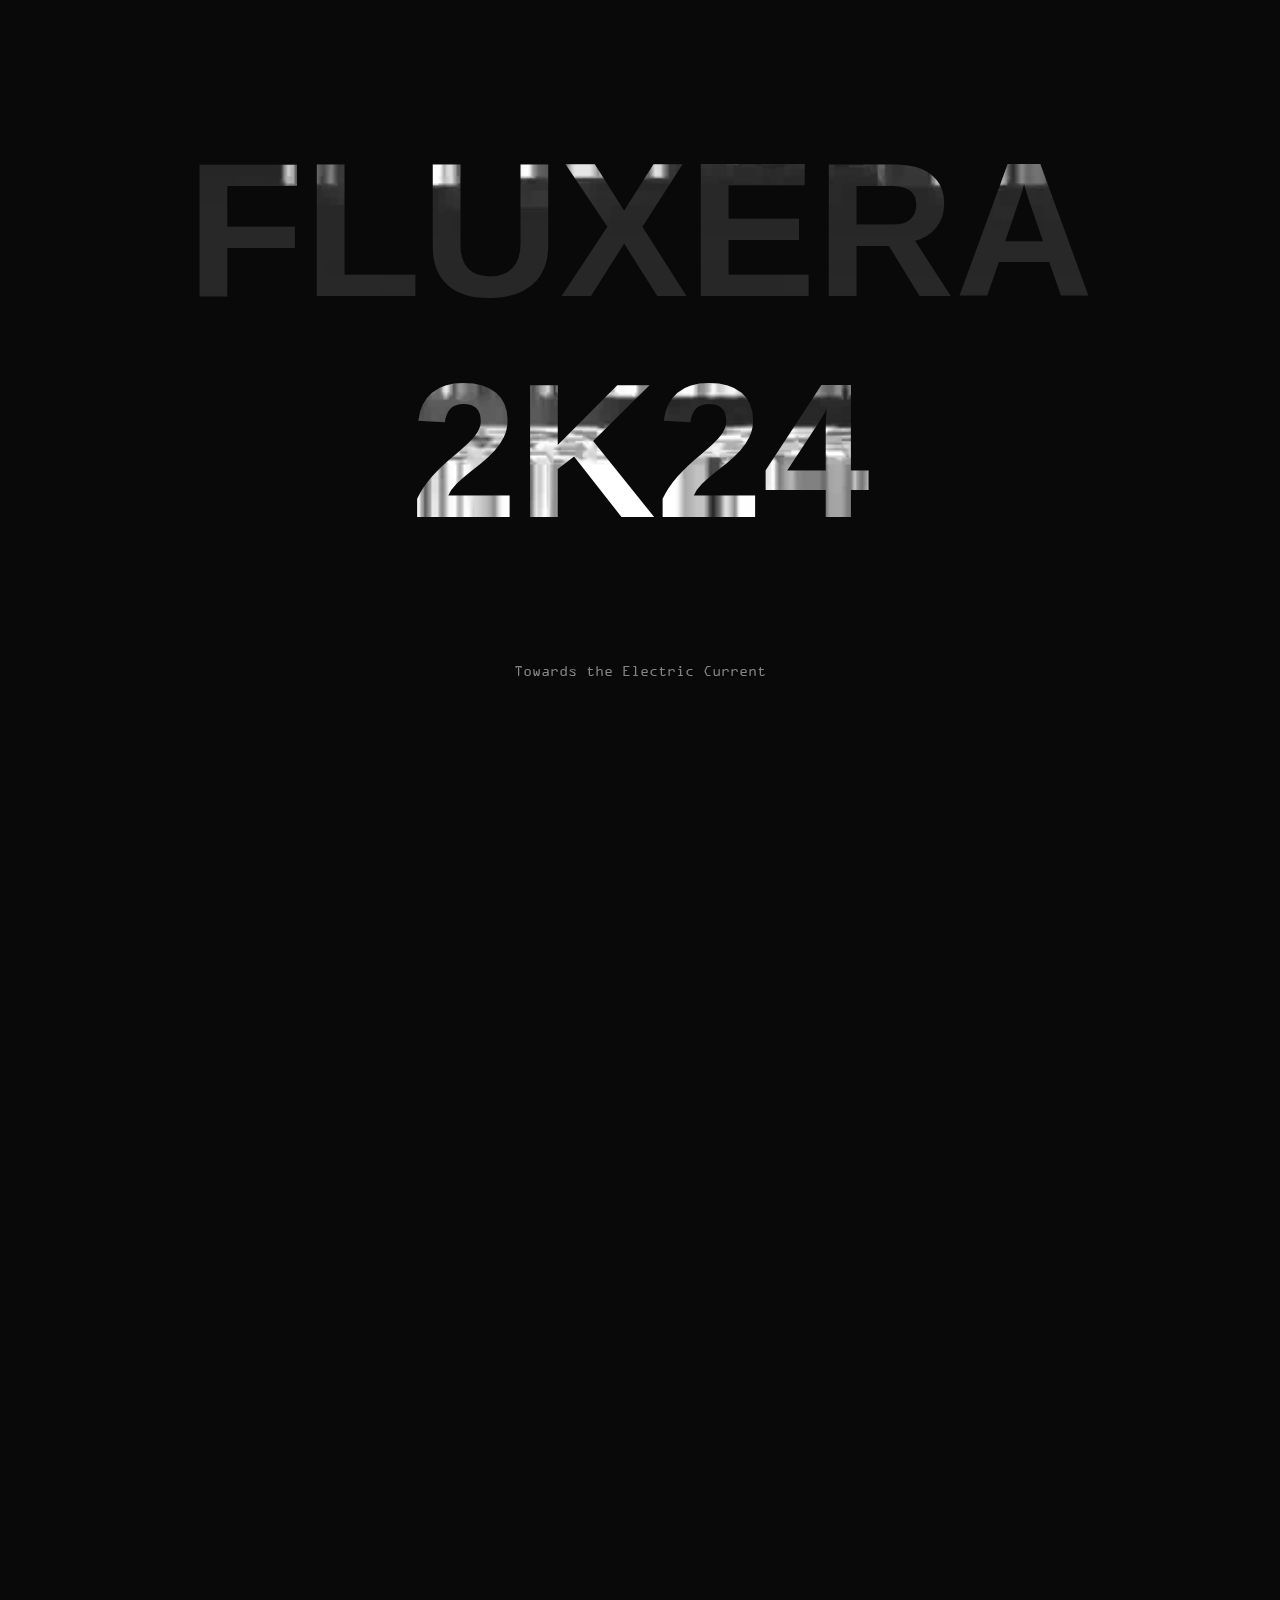
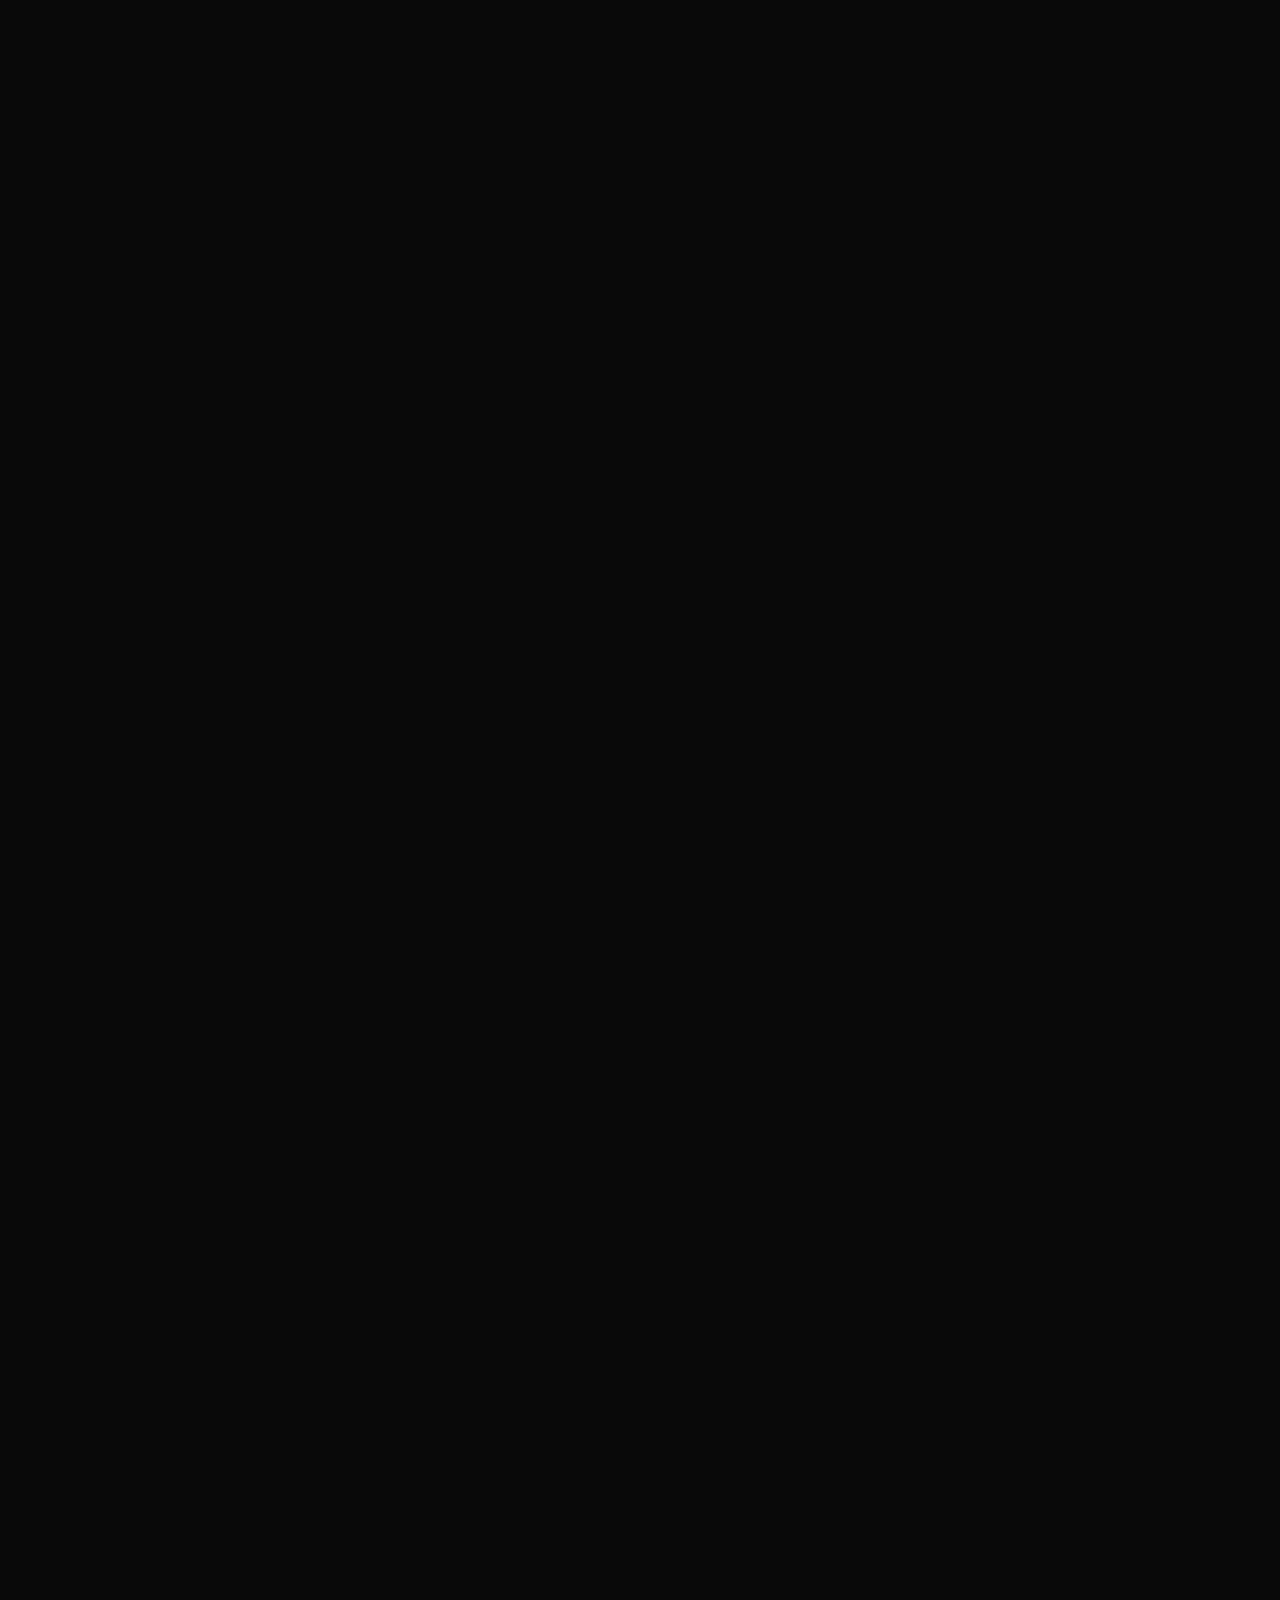
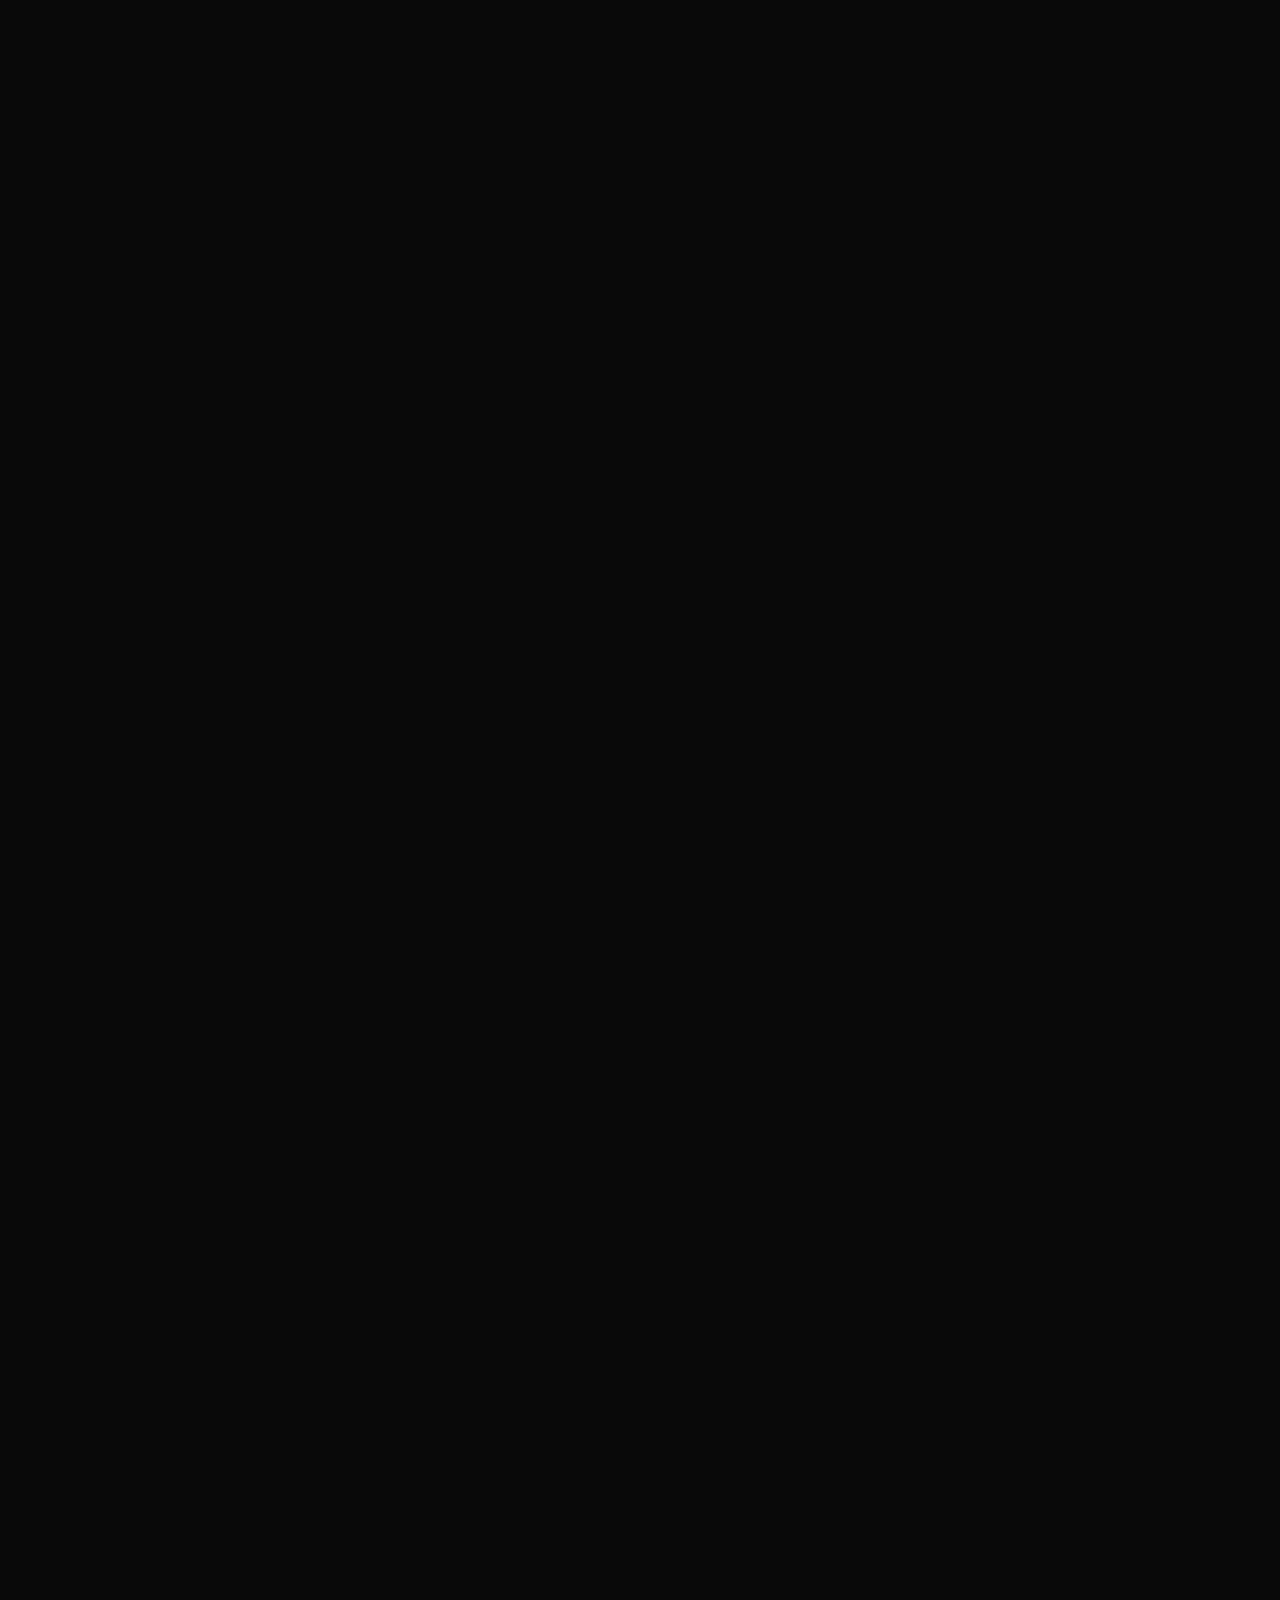
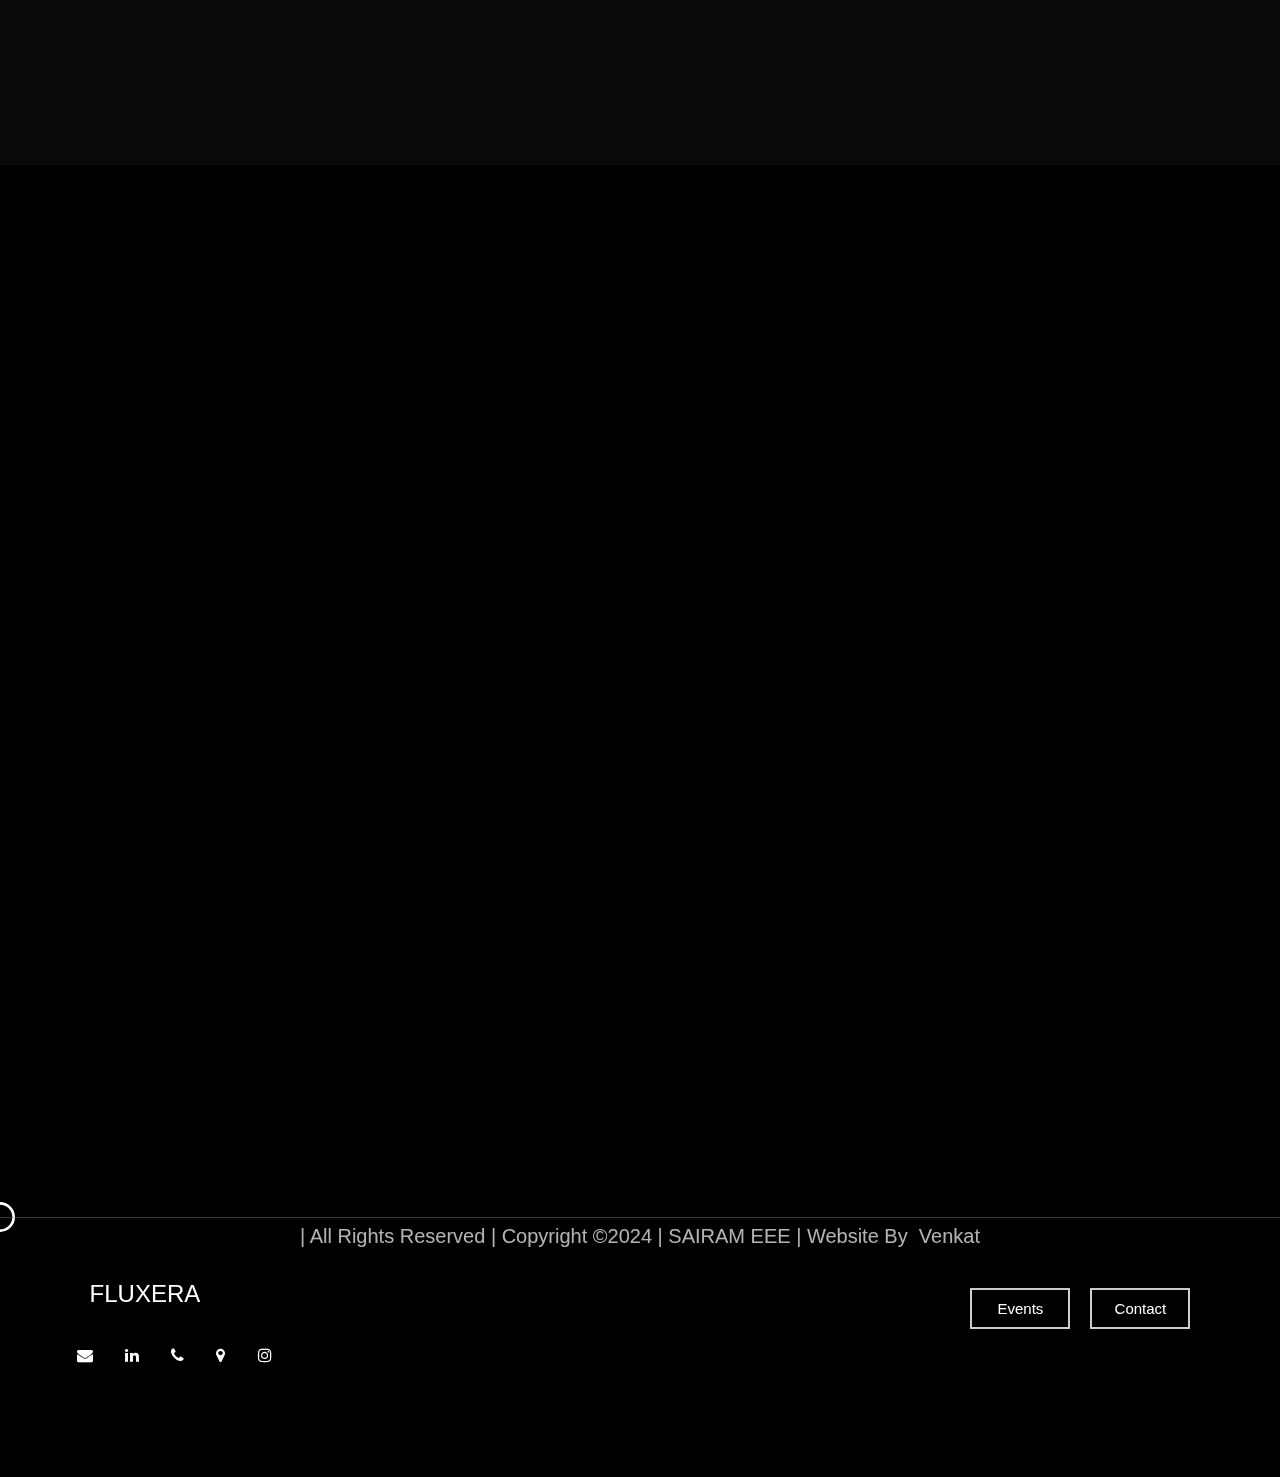
==== commit d5c9ecdf: "Update index.html" ====
--- a/index.html
+++ b/index.html
@@ -398,7 +398,10 @@
 </section>
 
 <section class="section s2" id="Locon"><div class="topic-head ano" id="Loconn" style="    padding-top: 10vh;" data-aos="zoom-in" data-aos-duration="400"  >Location</div>
-  
+  <div class="buttnex" style="display: none;">
+    <a class="prev" href="javascript:plusSlides(-1)">&#10094;</a> 
+      <a class="next"href="javascript:plusSlides(1)">&#10095;</a>
+    </div> 
   <div class="locao" data-aos="zoom-out-down"  data-aos-duration="300"  >
   
   <div class="locac fade"data-aos="zoom-out-down"  data-aos-duration="600"> 
@@ -410,8 +413,9 @@
         <div class="locmi"> 
             X355+M7W, College Rd, Sai Leo Nagar,  West Tambaram, Sirukalathur, Tamil Nadu 600044
         </div>
-      </div>
-      <br><br>
+        <h3>Staff Coordinators</h3>
+        <h5> Dr C Priya   ||   Dr P Sivaperumal</h5><br>
+      </div>
       <div class="locmi"> 
         <h3>Staff Coordinators</h3>
         Dr C Priya   ||   Dr P Sivaperumal<br>
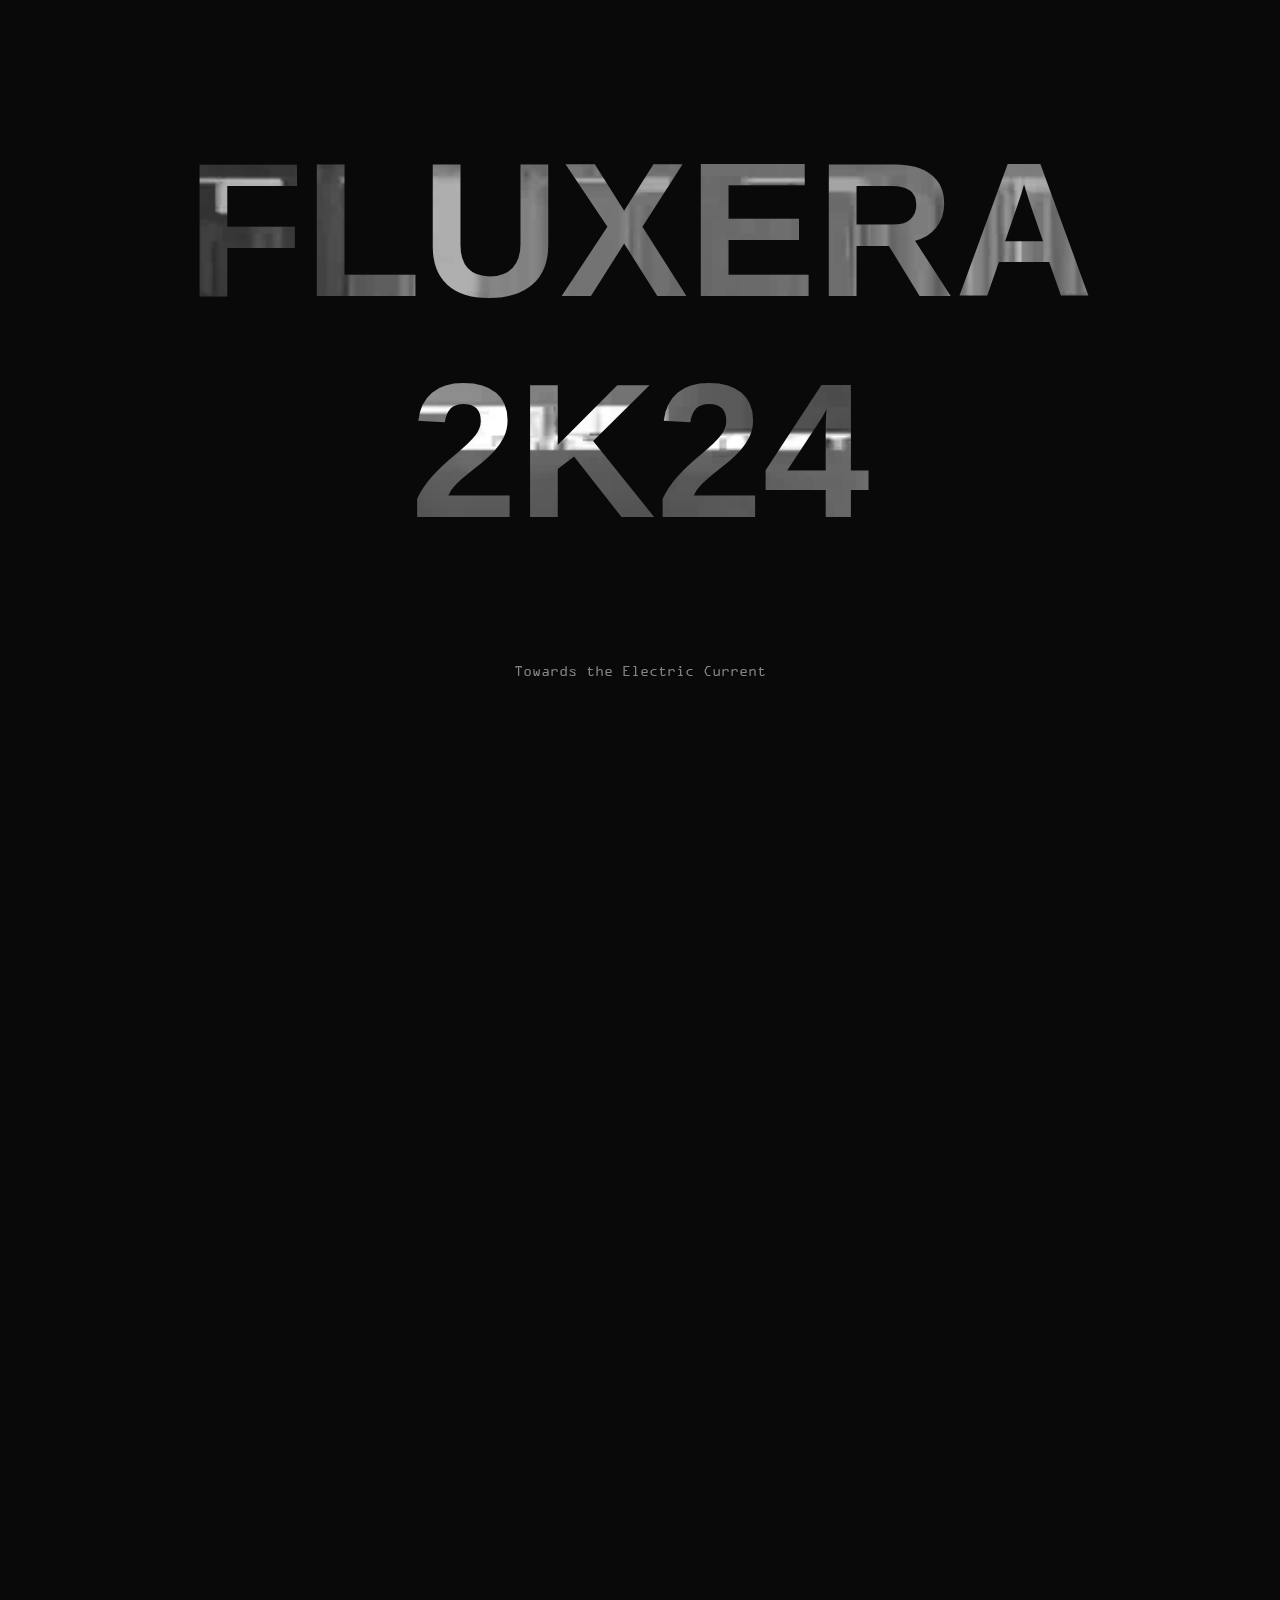
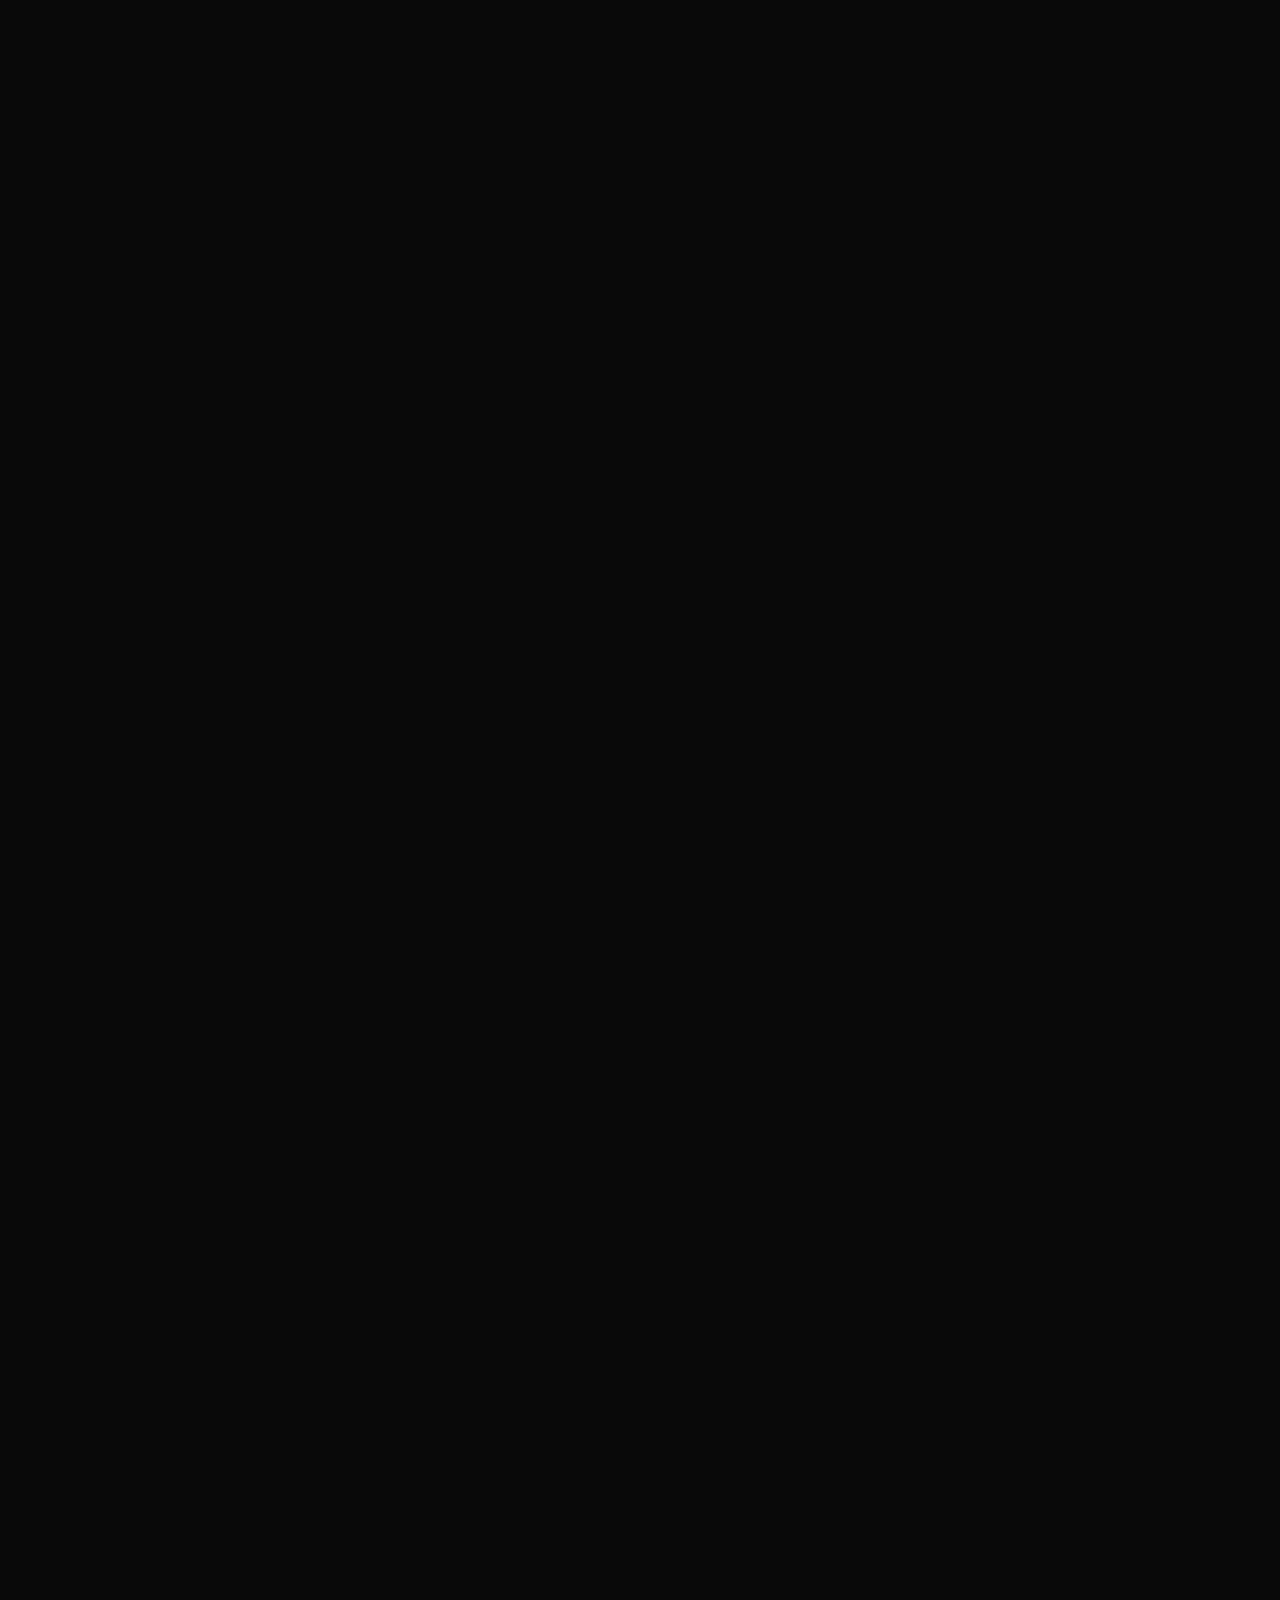
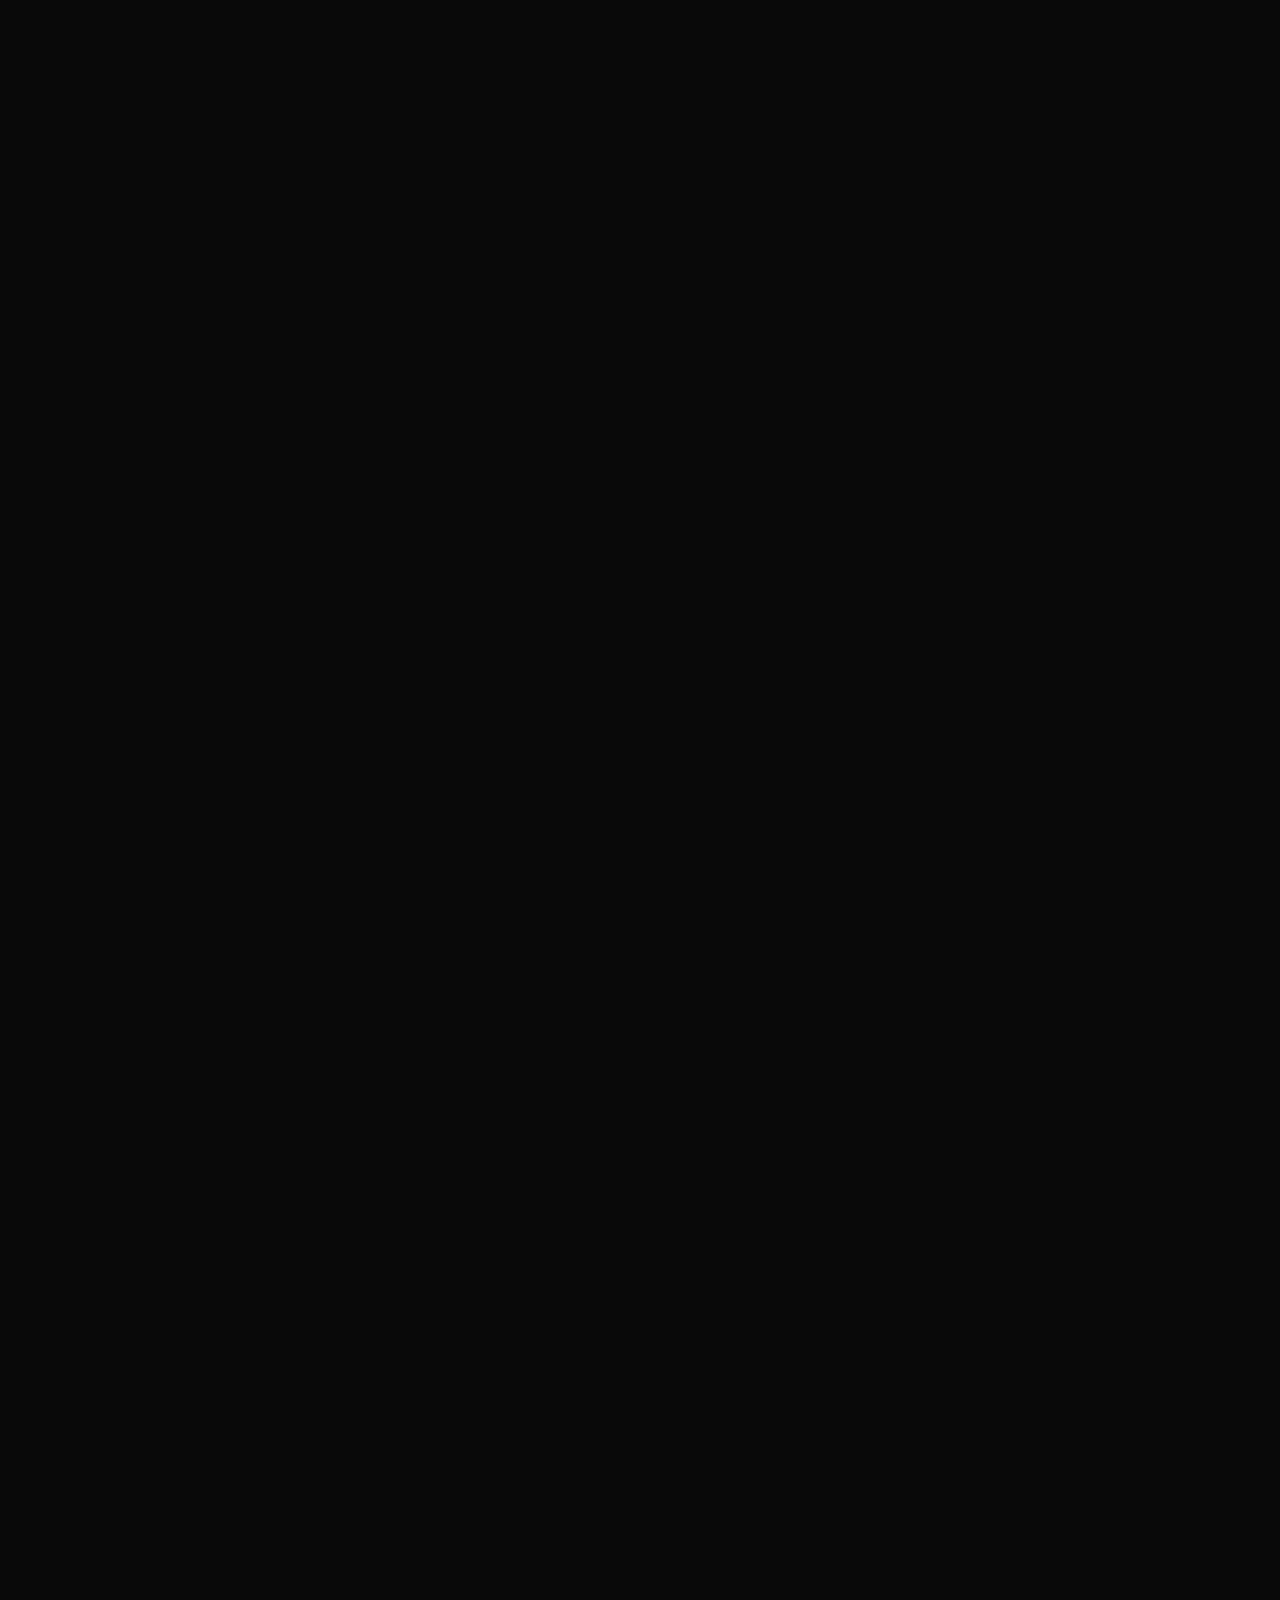
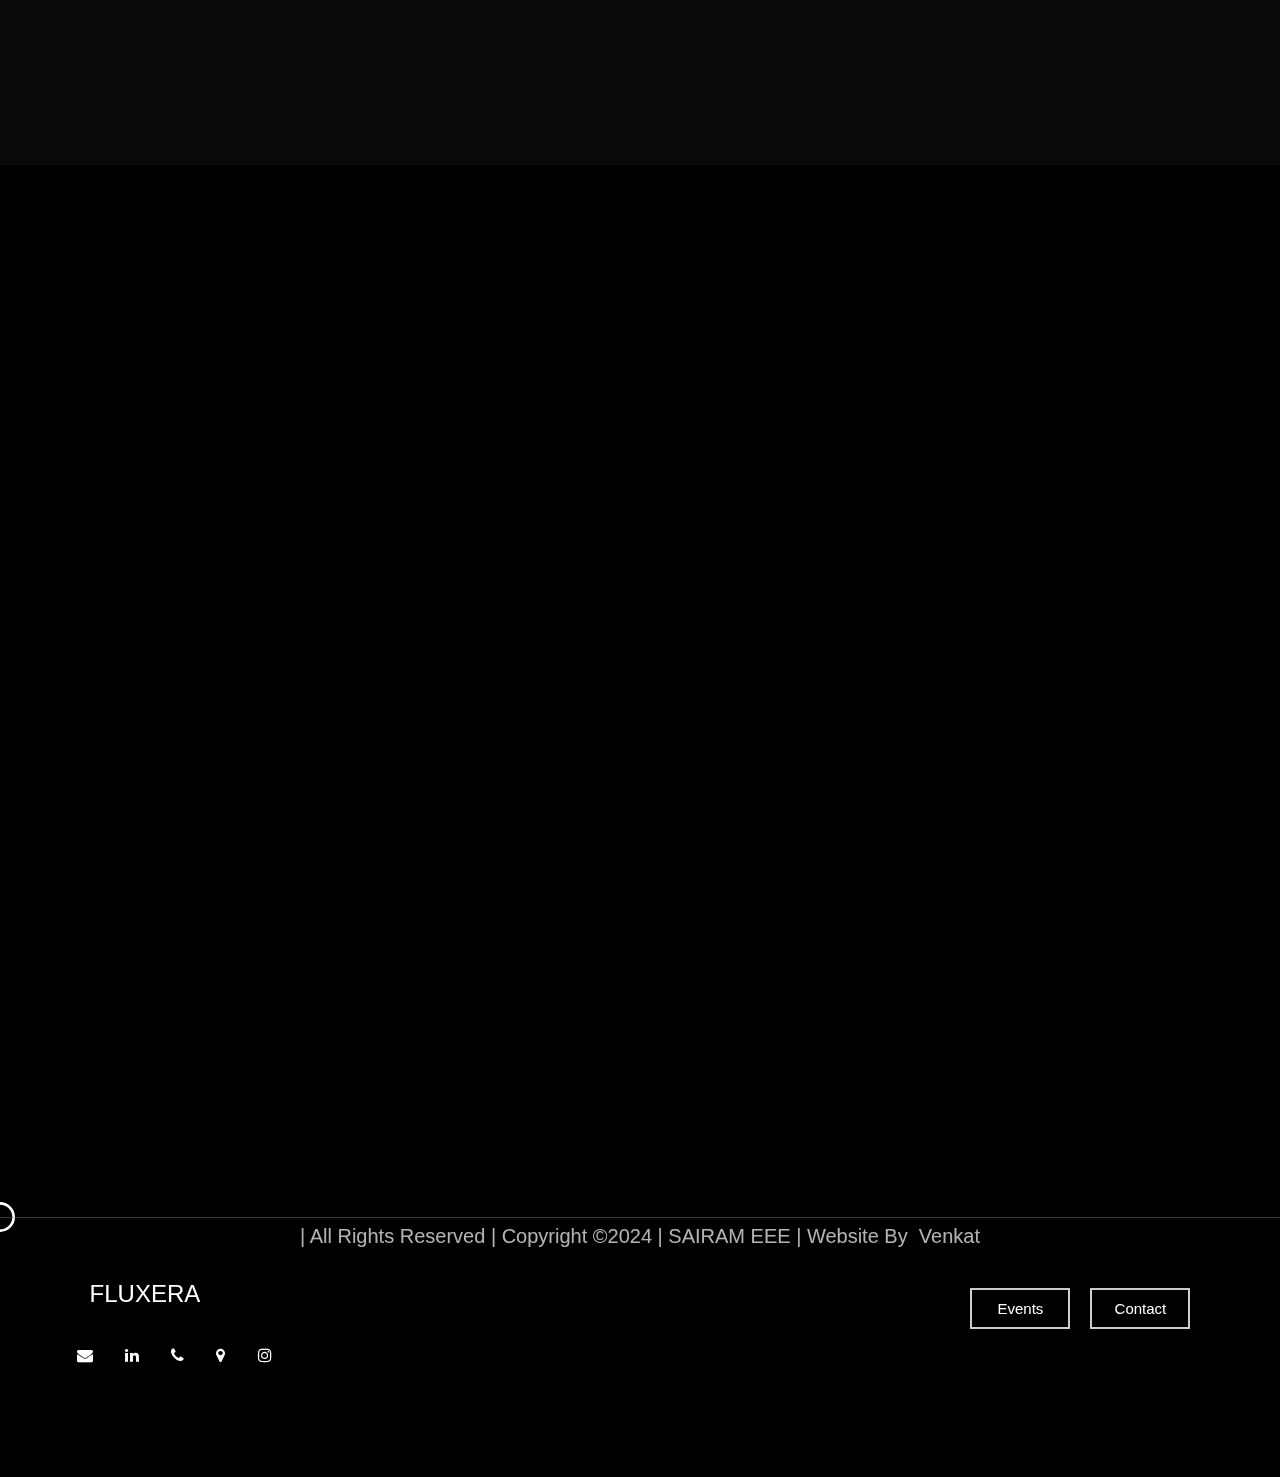
==== commit 895b4167: "Update index.html" ====
--- a/index.html
+++ b/index.html
@@ -411,15 +411,11 @@
       <div class="locamm">
         <h3>SRI SAIRAM ENGINEERING COLLEGE</h3>
         <div class="locmi"> 
-            X355+M7W, College Rd, Sai Leo Nagar,  West Tambaram, Sirukalathur, Tamil Nadu 600044
+            X355+M7W, College Rd, Sai Leo Nagar,  West Tambaram, Sirukalathur, Tamil Nadu 600044<br><br>
         </div>
-        <h3>Staff Coordinators</h3>
-        <h5> Dr C Priya   ||   Dr P Sivaperumal</h5><br>
-      </div>
-      <div class="locmi"> 
-        <h3>Staff Coordinators</h3>
-        Dr C Priya   ||   Dr P Sivaperumal<br>
-     </div>
+        <h3>Staff Coordinators</h3><br>
+        <h4> Dr C Priya     ||     Dr P Sivaperumal</h4>
+      </div>
     </div>
   </div>
   </div>
